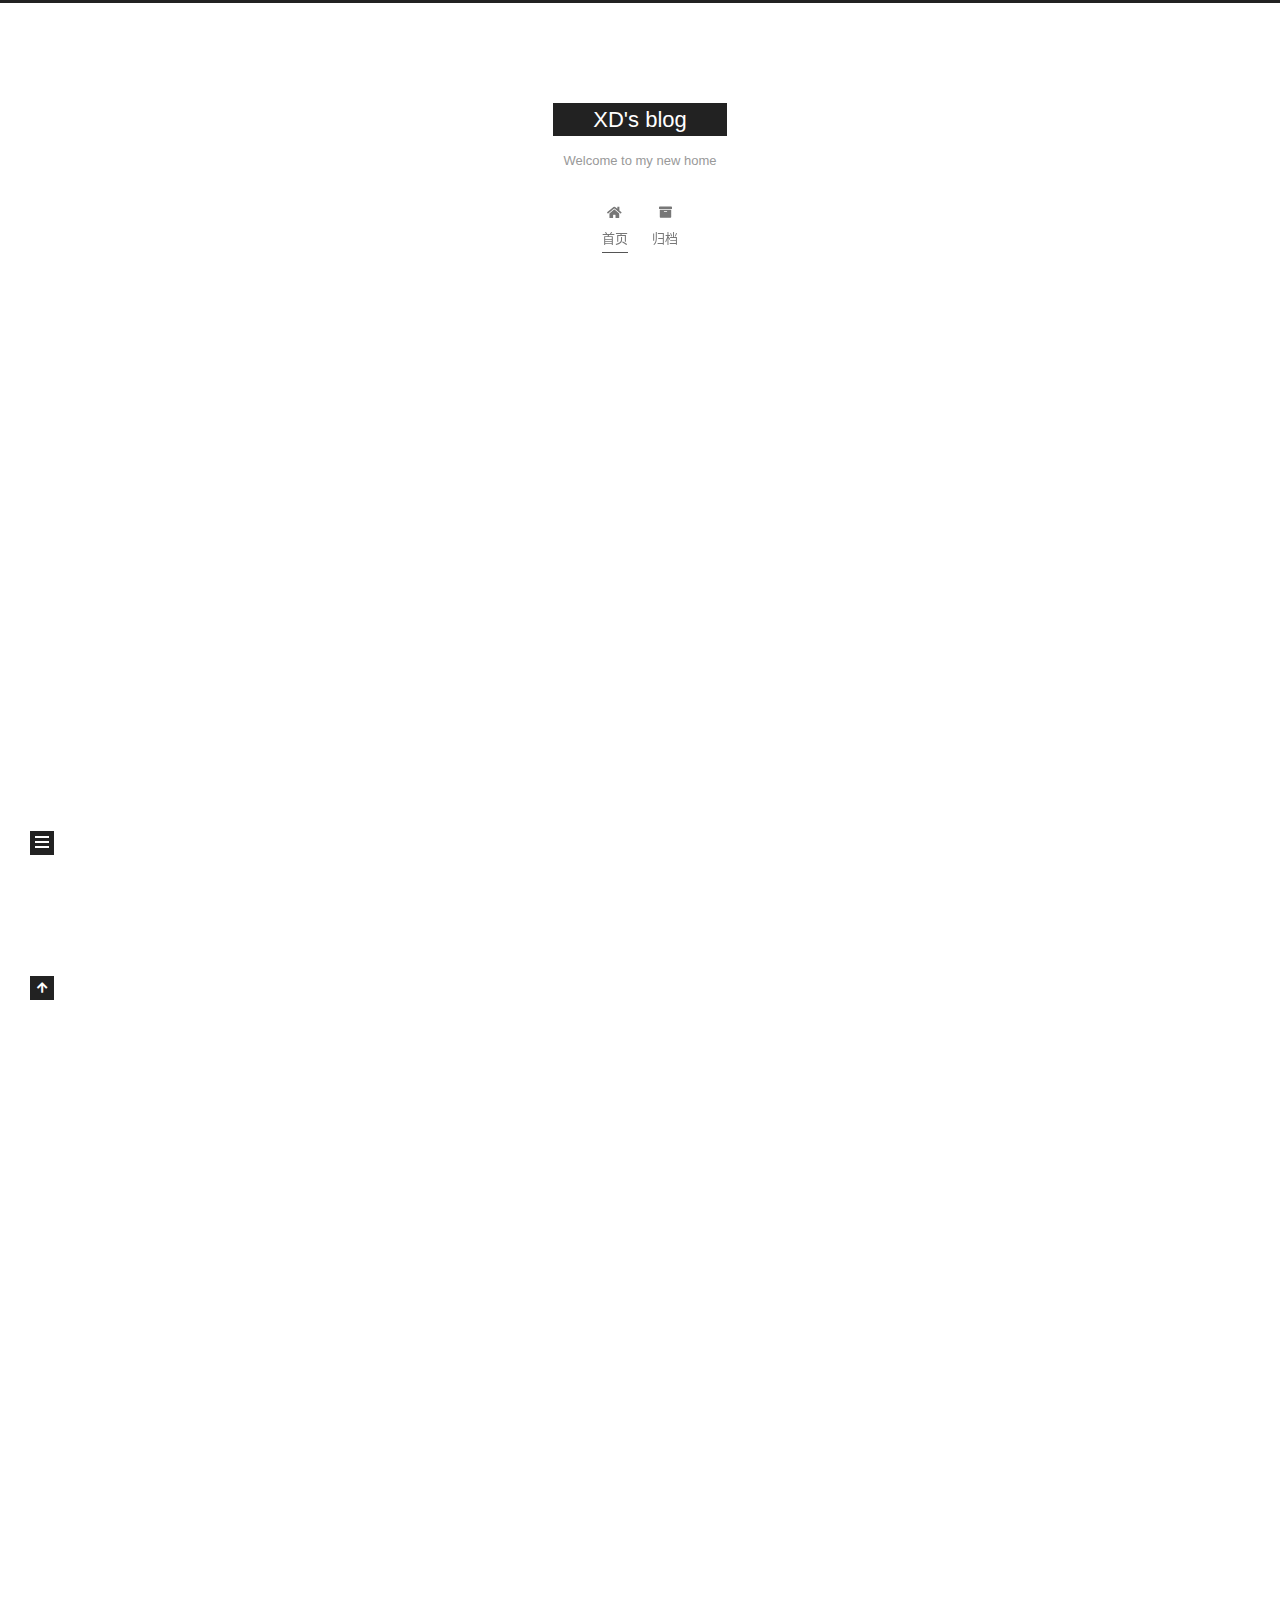
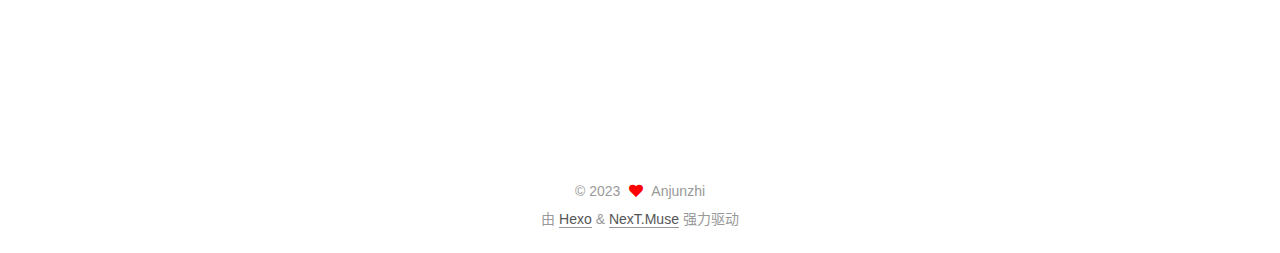
==== index.html @ 67632b95 "Site updated: 2023-02-08 03:17:16" ====
<!DOCTYPE html>
<html lang="zh-CN">
<head>
  <meta charset="UTF-8">
<meta name="viewport" content="width=device-width, initial-scale=1, maximum-scale=2">
<meta name="theme-color" content="#222">
<meta name="generator" content="Hexo 6.3.0">
  <link rel="apple-touch-icon" sizes="180x180" href="/images/apple-touch-icon-next.png">
  <link rel="icon" type="image/png" sizes="32x32" href="/images/favicon-32x32-next.png">
  <link rel="icon" type="image/png" sizes="16x16" href="/images/favicon-16x16-next.png">
  <link rel="mask-icon" href="/images/logo.svg" color="#222">

<link rel="stylesheet" href="/css/main.css">


<link rel="stylesheet" href="/lib/font-awesome/css/all.min.css">

<script id="hexo-configurations">
    var NexT = window.NexT || {};
    var CONFIG = {"hostname":"example.com","root":"/","scheme":"Muse","version":"7.8.0","exturl":false,"sidebar":{"position":"left","display":"post","padding":18,"offset":12,"onmobile":false},"copycode":{"enable":false,"show_result":false,"style":null},"back2top":{"enable":true,"sidebar":false,"scrollpercent":false},"bookmark":{"enable":false,"color":"#222","save":"auto"},"fancybox":false,"mediumzoom":false,"lazyload":false,"pangu":false,"comments":{"style":"tabs","active":null,"storage":true,"lazyload":false,"nav":null},"algolia":{"hits":{"per_page":10},"labels":{"input_placeholder":"Search for Posts","hits_empty":"We didn't find any results for the search: ${query}","hits_stats":"${hits} results found in ${time} ms"}},"localsearch":{"enable":false,"trigger":"auto","top_n_per_article":1,"unescape":false,"preload":false},"motion":{"enable":true,"async":false,"transition":{"post_block":"fadeIn","post_header":"slideDownIn","post_body":"slideDownIn","coll_header":"slideLeftIn","sidebar":"slideUpIn"}}};
  </script>

  <meta name="description" content="XD的博客">
<meta property="og:type" content="website">
<meta property="og:title" content="XD&#39;s blog">
<meta property="og:url" content="http://example.com/index.html">
<meta property="og:site_name" content="XD&#39;s blog">
<meta property="og:description" content="XD的博客">
<meta property="og:locale" content="zh_CN">
<meta property="article:author" content="Anjunzhi">
<meta property="article:tag" content="XD">
<meta name="twitter:card" content="summary">

<link rel="canonical" href="http://example.com/">


<script id="page-configurations">
  // https://hexo.io/docs/variables.html
  CONFIG.page = {
    sidebar: "",
    isHome : true,
    isPost : false,
    lang   : 'zh-CN'
  };
</script>

  <title>XD's blog</title>
  






  <noscript>
  <style>
  .use-motion .brand,
  .use-motion .menu-item,
  .sidebar-inner,
  .use-motion .post-block,
  .use-motion .pagination,
  .use-motion .comments,
  .use-motion .post-header,
  .use-motion .post-body,
  .use-motion .collection-header { opacity: initial; }

  .use-motion .site-title,
  .use-motion .site-subtitle {
    opacity: initial;
    top: initial;
  }

  .use-motion .logo-line-before i { left: initial; }
  .use-motion .logo-line-after i { right: initial; }
  </style>
</noscript>

</head>

<body itemscope itemtype="http://schema.org/WebPage">
  <div class="container use-motion">
    <div class="headband"></div>

    <header class="header" itemscope itemtype="http://schema.org/WPHeader">
      <div class="header-inner"><div class="site-brand-container">
  <div class="site-nav-toggle">
    <div class="toggle" aria-label="切换导航栏">
      <span class="toggle-line toggle-line-first"></span>
      <span class="toggle-line toggle-line-middle"></span>
      <span class="toggle-line toggle-line-last"></span>
    </div>
  </div>

  <div class="site-meta">

    <a href="/" class="brand" rel="start">
      <span class="logo-line-before"><i></i></span>
      <h1 class="site-title">XD's blog</h1>
      <span class="logo-line-after"><i></i></span>
    </a>
      <p class="site-subtitle" itemprop="description">Welcome to my new home</p>
  </div>

  <div class="site-nav-right">
    <div class="toggle popup-trigger">
    </div>
  </div>
</div>




<nav class="site-nav">
  <ul id="menu" class="main-menu menu">
        <li class="menu-item menu-item-home">

    <a href="/" rel="section"><i class="fa fa-home fa-fw"></i>首页</a>

  </li>
        <li class="menu-item menu-item-archives">

    <a href="/archives/" rel="section"><i class="fa fa-archive fa-fw"></i>归档</a>

  </li>
  </ul>
</nav>




</div>
    </header>

    
  <div class="back-to-top">
    <i class="fa fa-arrow-up"></i>
    <span>0%</span>
  </div>


    <main class="main">
      <div class="main-inner">
        <div class="content-wrap">
          

          <div class="content index posts-expand">
            
      
  
  
  <article itemscope itemtype="http://schema.org/Article" class="post-block" lang="zh-CN">
    <link itemprop="mainEntityOfPage" href="http://example.com/2023/02/08/a/">

    <span hidden itemprop="author" itemscope itemtype="http://schema.org/Person">
      <meta itemprop="image" content="/images/avatar.gif">
      <meta itemprop="name" content="Anjunzhi">
      <meta itemprop="description" content="XD的博客">
    </span>

    <span hidden itemprop="publisher" itemscope itemtype="http://schema.org/Organization">
      <meta itemprop="name" content="XD's blog">
    </span>
      <header class="post-header">
        <h2 class="post-title" itemprop="name headline">
          
            <a href="/2023/02/08/a/" class="post-title-link" itemprop="url">a</a>
        </h2>

        <div class="post-meta">
            <span class="post-meta-item">
              <span class="post-meta-item-icon">
                <i class="far fa-calendar"></i>
              </span>
              <span class="post-meta-item-text">发表于</span>
              

              <time title="创建时间：2023-02-08 03:04:34 / 修改时间：03:16:24" itemprop="dateCreated datePublished" datetime="2023-02-08T03:04:34+08:00">2023-02-08</time>
            </span>

          

        </div>
      </header>

    
    
    
    <div class="post-body" itemprop="articleBody">

      
          <p>飒飒的担当</p>

      
    </div>

    
    
    
      <footer class="post-footer">
        <div class="post-eof"></div>
      </footer>
  </article>
  
  
  

      
  
  
  <article itemscope itemtype="http://schema.org/Article" class="post-block" lang="zh-CN">
    <link itemprop="mainEntityOfPage" href="http://example.com/2023/02/08/hello-world/">

    <span hidden itemprop="author" itemscope itemtype="http://schema.org/Person">
      <meta itemprop="image" content="/images/avatar.gif">
      <meta itemprop="name" content="Anjunzhi">
      <meta itemprop="description" content="XD的博客">
    </span>

    <span hidden itemprop="publisher" itemscope itemtype="http://schema.org/Organization">
      <meta itemprop="name" content="XD's blog">
    </span>
      <header class="post-header">
        <h2 class="post-title" itemprop="name headline">
          
            <a href="/2023/02/08/hello-world/" class="post-title-link" itemprop="url">Hello World</a>
        </h2>

        <div class="post-meta">
            <span class="post-meta-item">
              <span class="post-meta-item-icon">
                <i class="far fa-calendar"></i>
              </span>
              <span class="post-meta-item-text">发表于</span>

              <time title="创建时间：2023-02-08 02:12:38" itemprop="dateCreated datePublished" datetime="2023-02-08T02:12:38+08:00">2023-02-08</time>
            </span>

          

        </div>
      </header>

    
    
    
    <div class="post-body" itemprop="articleBody">

      
          <p>Welcome to <a target="_blank" rel="noopener" href="https://hexo.io/">Hexo</a>! This is your very first post. Check <a target="_blank" rel="noopener" href="https://hexo.io/docs/">documentation</a> for more info. If you get any problems when using Hexo, you can find the answer in <a target="_blank" rel="noopener" href="https://hexo.io/docs/troubleshooting.html">troubleshooting</a> or you can ask me on <a target="_blank" rel="noopener" href="https://github.com/hexojs/hexo/issues">GitHub</a>.</p>
<h2 id="Quick-Start"><a href="#Quick-Start" class="headerlink" title="Quick Start"></a>Quick Start</h2><h3 id="Create-a-new-post"><a href="#Create-a-new-post" class="headerlink" title="Create a new post"></a>Create a new post</h3><figure class="highlight bash"><table><tr><td class="gutter"><pre><span class="line">1</span><br></pre></td><td class="code"><pre><span class="line">$ hexo new <span class="string">&quot;My New Post&quot;</span></span><br></pre></td></tr></table></figure>

<p>More info: <a target="_blank" rel="noopener" href="https://hexo.io/docs/writing.html">Writing</a></p>
<h3 id="Run-server"><a href="#Run-server" class="headerlink" title="Run server"></a>Run server</h3><figure class="highlight bash"><table><tr><td class="gutter"><pre><span class="line">1</span><br></pre></td><td class="code"><pre><span class="line">$ hexo server</span><br></pre></td></tr></table></figure>

<p>More info: <a target="_blank" rel="noopener" href="https://hexo.io/docs/server.html">Server</a></p>
<h3 id="Generate-static-files"><a href="#Generate-static-files" class="headerlink" title="Generate static files"></a>Generate static files</h3><figure class="highlight bash"><table><tr><td class="gutter"><pre><span class="line">1</span><br></pre></td><td class="code"><pre><span class="line">$ hexo generate</span><br></pre></td></tr></table></figure>

<p>More info: <a target="_blank" rel="noopener" href="https://hexo.io/docs/generating.html">Generating</a></p>
<h3 id="Deploy-to-remote-sites"><a href="#Deploy-to-remote-sites" class="headerlink" title="Deploy to remote sites"></a>Deploy to remote sites</h3><figure class="highlight bash"><table><tr><td class="gutter"><pre><span class="line">1</span><br></pre></td><td class="code"><pre><span class="line">$ hexo deploy</span><br></pre></td></tr></table></figure>

<p>More info: <a target="_blank" rel="noopener" href="https://hexo.io/docs/one-command-deployment.html">Deployment</a></p>

      
    </div>

    
    
    
      <footer class="post-footer">
        <div class="post-eof"></div>
      </footer>
  </article>
  
  
  


  



          </div>
          

<script>
  window.addEventListener('tabs:register', () => {
    let { activeClass } = CONFIG.comments;
    if (CONFIG.comments.storage) {
      activeClass = localStorage.getItem('comments_active') || activeClass;
    }
    if (activeClass) {
      let activeTab = document.querySelector(`a[href="#comment-${activeClass}"]`);
      if (activeTab) {
        activeTab.click();
      }
    }
  });
  if (CONFIG.comments.storage) {
    window.addEventListener('tabs:click', event => {
      if (!event.target.matches('.tabs-comment .tab-content .tab-pane')) return;
      let commentClass = event.target.classList[1];
      localStorage.setItem('comments_active', commentClass);
    });
  }
</script>

        </div>
          
  
  <div class="toggle sidebar-toggle">
    <span class="toggle-line toggle-line-first"></span>
    <span class="toggle-line toggle-line-middle"></span>
    <span class="toggle-line toggle-line-last"></span>
  </div>

  <aside class="sidebar">
    <div class="sidebar-inner">

      <ul class="sidebar-nav motion-element">
        <li class="sidebar-nav-toc">
          文章目录
        </li>
        <li class="sidebar-nav-overview">
          站点概览
        </li>
      </ul>

      <!--noindex-->
      <div class="post-toc-wrap sidebar-panel">
      </div>
      <!--/noindex-->

      <div class="site-overview-wrap sidebar-panel">
        <div class="site-author motion-element" itemprop="author" itemscope itemtype="http://schema.org/Person">
  <p class="site-author-name" itemprop="name">Anjunzhi</p>
  <div class="site-description" itemprop="description">XD的博客</div>
</div>
<div class="site-state-wrap motion-element">
  <nav class="site-state">
      <div class="site-state-item site-state-posts">
          <a href="/archives/">
        
          <span class="site-state-item-count">2</span>
          <span class="site-state-item-name">日志</span>
        </a>
      </div>
  </nav>
</div>



      </div>

    </div>
  </aside>
  <div id="sidebar-dimmer"></div>


      </div>
    </main>

    <footer class="footer">
      <div class="footer-inner">
        

        

<div class="copyright">
  
  &copy; 
  <span itemprop="copyrightYear">2023</span>
  <span class="with-love">
    <i class="fa fa-heart"></i>
  </span>
  <span class="author" itemprop="copyrightHolder">Anjunzhi</span>
</div>
  <div class="powered-by">由 <a href="https://hexo.io/" class="theme-link" rel="noopener" target="_blank">Hexo</a> & <a href="https://muse.theme-next.org/" class="theme-link" rel="noopener" target="_blank">NexT.Muse</a> 强力驱动
  </div>

        








      </div>
    </footer>
  </div>

  
  <script src="/lib/anime.min.js"></script>
  <script src="/lib/velocity/velocity.min.js"></script>
  <script src="/lib/velocity/velocity.ui.min.js"></script>

<script src="/js/utils.js"></script>

<script src="/js/motion.js"></script>


<script src="/js/schemes/muse.js"></script>


<script src="/js/next-boot.js"></script>




  















  

  

</body>
</html>
---- css/main.css ----
:root {
  --body-bg-color: #fff;
  --content-bg-color: #fff;
  --card-bg-color: #f5f5f5;
  --text-color: #555;
  --blockquote-color: #666;
  --link-color: #555;
  --link-hover-color: #222;
  --brand-color: #fff;
  --brand-hover-color: #fff;
  --table-row-odd-bg-color: #f9f9f9;
  --table-row-hover-bg-color: #f5f5f5;
  --menu-item-bg-color: #f5f5f5;
  --btn-default-bg: #222;
  --btn-default-color: #fff;
  --btn-default-border-color: #222;
  --btn-default-hover-bg: #fff;
  --btn-default-hover-color: #222;
  --btn-default-hover-border-color: #222;
}
html {
  line-height: 1.15; /* 1 */
  -webkit-text-size-adjust: 100%; /* 2 */
}
body {
  margin: 0;
}
main {
  display: block;
}
h1 {
  font-size: 2em;
  margin: 0.67em 0;
}
hr {
  box-sizing: content-box; /* 1 */
  height: 0; /* 1 */
  overflow: visible; /* 2 */
}
pre {
  font-family: monospace, monospace; /* 1 */
  font-size: 1em; /* 2 */
}
a {
  background: transparent;
}
abbr[title] {
  border-bottom: none; /* 1 */
  text-decoration: underline; /* 2 */
  text-decoration: underline dotted; /* 2 */
}
b,
strong {
  font-weight: bolder;
}
code,
kbd,
samp {
  font-family: monospace, monospace; /* 1 */
  font-size: 1em; /* 2 */
}
small {
  font-size: 80%;
}
sub,
sup {
  font-size: 75%;
  line-height: 0;
  position: relative;
  vertical-align: baseline;
}
sub {
  bottom: -0.25em;
}
sup {
  top: -0.5em;
}
img {
  border-style: none;
}
button,
input,
optgroup,
select,
textarea {
  font-family: inherit; /* 1 */
  font-size: 100%; /* 1 */
  line-height: 1.15; /* 1 */
  margin: 0; /* 2 */
}
button,
input {
/* 1 */
  overflow: visible;
}
button,
select {
/* 1 */
  text-transform: none;
}
button,
[type='button'],
[type='reset'],
[type='submit'] {
  -webkit-appearance: button;
}
button::-moz-focus-inner,
[type='button']::-moz-focus-inner,
[type='reset']::-moz-focus-inner,
[type='submit']::-moz-focus-inner {
  border-style: none;
  padding: 0;
}
button:-moz-focusring,
[type='button']:-moz-focusring,
[type='reset']:-moz-focusring,
[type='submit']:-moz-focusring {
  outline: 1px dotted ButtonText;
}
fieldset {
  padding: 0.35em 0.75em 0.625em;
}
legend {
  box-sizing: border-box; /* 1 */
  color: inherit; /* 2 */
  display: table; /* 1 */
  max-width: 100%; /* 1 */
  padding: 0; /* 3 */
  white-space: normal; /* 1 */
}
progress {
  vertical-align: baseline;
}
textarea {
  overflow: auto;
}
[type='checkbox'],
[type='radio'] {
  box-sizing: border-box; /* 1 */
  padding: 0; /* 2 */
}
[type='number']::-webkit-inner-spin-button,
[type='number']::-webkit-outer-spin-button {
  height: auto;
}
[type='search'] {
  outline-offset: -2px; /* 2 */
  -webkit-appearance: textfield; /* 1 */
}
[type='search']::-webkit-search-decoration {
  -webkit-appearance: none;
}
::-webkit-file-upload-button {
  font: inherit; /* 2 */
  -webkit-appearance: button; /* 1 */
}
details {
  display: block;
}
summary {
  display: list-item;
}
template {
  display: none;
}
[hidden] {
  display: none;
}
::selection {
  background: #262a30;
  color: #eee;
}
html,
body {
  height: 100%;
}
body {
  background: var(--body-bg-color);
  color: var(--text-color);
  font-family: 'Lato', "PingFang SC", "Microsoft YaHei", sans-serif;
  font-size: 1em;
  line-height: 2;
}
@media (max-width: 991px) {
  body {
    padding-left: 0 !important;
    padding-right: 0 !important;
  }
}
h1,
h2,
h3,
h4,
h5,
h6 {
  font-family: 'Lato', "PingFang SC", "Microsoft YaHei", sans-serif;
  font-weight: bold;
  line-height: 1.5;
  margin: 20px 0 15px;
}
h1 {
  font-size: 1.5em;
}
h2 {
  font-size: 1.375em;
}
h3 {
  font-size: 1.25em;
}
h4 {
  font-size: 1.125em;
}
h5 {
  font-size: 1em;
}
h6 {
  font-size: 0.875em;
}
p {
  margin: 0 0 20px 0;
}
a,
span.exturl {
  border-bottom: 1px solid #999;
  color: var(--link-color);
  outline: 0;
  text-decoration: none;
  overflow-wrap: break-word;
  word-wrap: break-word;
  cursor: pointer;
}
a:hover,
span.exturl:hover {
  border-bottom-color: var(--link-hover-color);
  color: var(--link-hover-color);
}
iframe,
img,
video {
  display: block;
  margin-left: auto;
  margin-right: auto;
  max-width: 100%;
}
hr {
  background-image: repeating-linear-gradient(-45deg, #ddd, #ddd 4px, transparent 4px, transparent 8px);
  border: 0;
  height: 3px;
  margin: 40px 0;
}
blockquote {
  border-left: 4px solid #ddd;
  color: var(--blockquote-color);
  margin: 0;
  padding: 0 15px;
}
blockquote cite::before {
  content: '-';
  padding: 0 5px;
}
dt {
  font-weight: bold;
}
dd {
  margin: 0;
  padding: 0;
}
kbd {
  background-color: #f5f5f5;
  background-image: linear-gradient(#eee, #fff, #eee);
  border: 1px solid #ccc;
  border-radius: 0.2em;
  box-shadow: 0.1em 0.1em 0.2em rgba(0,0,0,0.1);
  color: #555;
  font-family: inherit;
  padding: 0.1em 0.3em;
  white-space: nowrap;
}
.table-container {
  overflow: auto;
}
table {
  border-collapse: collapse;
  border-spacing: 0;
  font-size: 0.875em;
  margin: 0 0 20px 0;
  width: 100%;
}
tbody tr:nth-of-type(odd) {
  background: var(--table-row-odd-bg-color);
}
tbody tr:hover {
  background: var(--table-row-hover-bg-color);
}
caption,
th,
td {
  font-weight: normal;
  padding: 8px;
  vertical-align: middle;
}
th,
td {
  border: 1px solid #ddd;
  border-bottom: 3px solid #ddd;
}
th {
  font-weight: 700;
  padding-bottom: 10px;
}
td {
  border-bottom-width: 1px;
}
.btn {
  background: var(--btn-default-bg);
  border: 2px solid var(--btn-default-border-color);
  border-radius: 0;
  color: var(--btn-default-color);
  display: inline-block;
  font-size: 0.875em;
  line-height: 2;
  padding: 0 20px;
  text-decoration: none;
  transition-property: background-color;
  transition-delay: 0s;
  transition-duration: 0.2s;
  transition-timing-function: ease-in-out;
}
.btn:hover {
  background: var(--btn-default-hover-bg);
  border-color: var(--btn-default-hover-border-color);
  color: var(--btn-default-hover-color);
}
.btn + .btn {
  margin: 0 0 8px 8px;
}
.btn .fa-fw {
  text-align: left;
  width: 1.285714285714286em;
}
.toggle {
  line-height: 0;
}
.toggle .toggle-line {
  background: #fff;
  display: inline-block;
  height: 2px;
  left: 0;
  position: relative;
  top: 0;
  transition: all 0.4s;
  vertical-align: top;
  width: 100%;
}
.toggle .toggle-line:not(:first-child) {
  margin-top: 3px;
}
.toggle.toggle-arrow .toggle-line-first {
  left: 50%;
  top: 2px;
  transform: rotate(45deg);
  width: 50%;
}
.toggle.toggle-arrow .toggle-line-middle {
  left: 2px;
  width: 90%;
}
.toggle.toggle-arrow .toggle-line-last {
  left: 50%;
  top: -2px;
  transform: rotate(-45deg);
  width: 50%;
}
.toggle.toggle-close .toggle-line-first {
  transform: rotate(-45deg);
  top: 5px;
}
.toggle.toggle-close .toggle-line-middle {
  opacity: 0;
}
.toggle.toggle-close .toggle-line-last {
  transform: rotate(45deg);
  top: -5px;
}
.highlight,
pre {
  background: #f7f7f7;
  color: #4d4d4c;
  line-height: 1.6;
  margin: 0 auto 20px;
}
pre,
code {
  font-family: consolas, Menlo, monospace, "PingFang SC", "Microsoft YaHei";
}
code {
  background: #eee;
  border-radius: 3px;
  color: #555;
  padding: 2px 4px;
  overflow-wrap: break-word;
  word-wrap: break-word;
}
.highlight *::selection {
  background: #d6d6d6;
}
.highlight pre {
  border: 0;
  margin: 0;
  padding: 10px 0;
}
.highlight table {
  border: 0;
  margin: 0;
  width: auto;
}
.highlight td {
  border: 0;
  padding: 0;
}
.highlight figcaption {
  background: #eff2f3;
  color: #4d4d4c;
  display: flex;
  font-size: 0.875em;
  justify-content: space-between;
  line-height: 1.2;
  padding: 0.5em;
}
.highlight figcaption a {
  color: #4d4d4c;
}
.highlight figcaption a:hover {
  border-bottom-color: #4d4d4c;
}
.highlight .gutter {
  -moz-user-select: none;
  -ms-user-select: none;
  -webkit-user-select: none;
  user-select: none;
}
.highlight .gutter pre {
  background: #eff2f3;
  color: #869194;
  padding-left: 10px;
  padding-right: 10px;
  text-align: right;
}
.highlight .code pre {
  background: #f7f7f7;
  padding-left: 10px;
  width: 100%;
}
.gist table {
  width: auto;
}
.gist table td {
  border: 0;
}
pre {
  overflow: auto;
  padding: 10px;
}
pre code {
  background: none;
  color: #4d4d4c;
  font-size: 0.875em;
  padding: 0;
  text-shadow: none;
}
pre .deletion {
  background: #fdd;
}
pre .addition {
  background: #dfd;
}
pre .meta {
  color: #eab700;
  -moz-user-select: none;
  -ms-user-select: none;
  -webkit-user-select: none;
  user-select: none;
}
pre .comment {
  color: #8e908c;
}
pre .variable,
pre .attribute,
pre .tag,
pre .name,
pre .regexp,
pre .ruby .constant,
pre .xml .tag .title,
pre .xml .pi,
pre .xml .doctype,
pre .html .doctype,
pre .css .id,
pre .css .class,
pre .css .pseudo {
  color: #c82829;
}
pre .number,
pre .preprocessor,
pre .built_in,
pre .builtin-name,
pre .literal,
pre .params,
pre .constant,
pre .command {
  color: #f5871f;
}
pre .ruby .class .title,
pre .css .rules .attribute,
pre .string,
pre .symbol,
pre .value,
pre .inheritance,
pre .header,
pre .ruby .symbol,
pre .xml .cdata,
pre .special,
pre .formula {
  color: #718c00;
}
pre .title,
pre .css .hexcolor {
  color: #3e999f;
}
pre .function,
pre .python .decorator,
pre .python .title,
pre .ruby .function .title,
pre .ruby .title .keyword,
pre .perl .sub,
pre .javascript .title,
pre .coffeescript .title {
  color: #4271ae;
}
pre .keyword,
pre .javascript .function {
  color: #8959a8;
}
.blockquote-center {
  border-left: none;
  margin: 40px 0;
  padding: 0;
  position: relative;
  text-align: center;
}
.blockquote-center .fa {
  display: block;
  opacity: 0.6;
  position: absolute;
  width: 100%;
}
.blockquote-center .fa-quote-left {
  border-top: 1px solid #ccc;
  text-align: left;
  top: -20px;
}
.blockquote-center .fa-quote-right {
  border-bottom: 1px solid #ccc;
  text-align: right;
  bottom: -20px;
}
.blockquote-center p,
.blockquote-center div {
  text-align: center;
}
.post-body .group-picture img {
  margin: 0 auto;
  padding: 0 3px;
}
.group-picture-row {
  margin-bottom: 6px;
  overflow: hidden;
}
.group-picture-column {
  float: left;
  margin-bottom: 10px;
}
.post-body .label {
  color: #555;
  display: inline;
  padding: 0 2px;
}
.post-body .label.default {
  background: #f0f0f0;
}
.post-body .label.primary {
  background: #efe6f7;
}
.post-body .label.info {
  background: #e5f2f8;
}
.post-body .label.success {
  background: #e7f4e9;
}
.post-body .label.warning {
  background: #fcf6e1;
}
.post-body .label.danger {
  background: #fae8eb;
}
.post-body .tabs {
  margin-bottom: 20px;
}
.post-body .tabs,
.tabs-comment {
  display: block;
  padding-top: 10px;
  position: relative;
}
.post-body .tabs ul.nav-tabs,
.tabs-comment ul.nav-tabs {
  display: flex;
  flex-wrap: wrap;
  margin: 0;
  margin-bottom: -1px;
  padding: 0;
}
@media (max-width: 413px) {
  .post-body .tabs ul.nav-tabs,
  .tabs-comment ul.nav-tabs {
    display: block;
    margin-bottom: 5px;
  }
}
.post-body .tabs ul.nav-tabs li.tab,
.tabs-comment ul.nav-tabs li.tab {
  border-bottom: 1px solid #ddd;
  border-left: 1px solid transparent;
  border-right: 1px solid transparent;
  border-top: 3px solid transparent;
  flex-grow: 1;
  list-style-type: none;
  border-radius: 0 0 0 0;
}
@media (max-width: 413px) {
  .post-body .tabs ul.nav-tabs li.tab,
  .tabs-comment ul.nav-tabs li.tab {
    border-bottom: 1px solid transparent;
    border-left: 3px solid transparent;
    border-right: 1px solid transparent;
    border-top: 1px solid transparent;
  }
}
@media (max-width: 413px) {
  .post-body .tabs ul.nav-tabs li.tab,
  .tabs-comment ul.nav-tabs li.tab {
    border-radius: 0;
  }
}
.post-body .tabs ul.nav-tabs li.tab a,
.tabs-comment ul.nav-tabs li.tab a {
  border-bottom: initial;
  display: block;
  line-height: 1.8;
  outline: 0;
  padding: 0.25em 0.75em;
  text-align: center;
  transition-delay: 0s;
  transition-duration: 0.2s;
  transition-timing-function: ease-out;
}
.post-body .tabs ul.nav-tabs li.tab a i,
.tabs-comment ul.nav-tabs li.tab a i {
  width: 1.285714285714286em;
}
.post-body .tabs ul.nav-tabs li.tab.active,
.tabs-comment ul.nav-tabs li.tab.active {
  border-bottom: 1px solid transparent;
  border-left: 1px solid #ddd;
  border-right: 1px solid #ddd;
  border-top: 3px solid #fc6423;
}
@media (max-width: 413px) {
  .post-body .tabs ul.nav-tabs li.tab.active,
  .tabs-comment ul.nav-tabs li.tab.active {
    border-bottom: 1px solid #ddd;
    border-left: 3px solid #fc6423;
    border-right: 1px solid #ddd;
    border-top: 1px solid #ddd;
  }
}
.post-body .tabs ul.nav-tabs li.tab.active a,
.tabs-comment ul.nav-tabs li.tab.active a {
  color: var(--link-color);
  cursor: default;
}
.post-body .tabs .tab-content .tab-pane,
.tabs-comment .tab-content .tab-pane {
  border: 1px solid #ddd;
  border-top: 0;
  padding: 20px 20px 0 20px;
  border-radius: 0;
}
.post-body .tabs .tab-content .tab-pane:not(.active),
.tabs-comment .tab-content .tab-pane:not(.active) {
  display: none;
}
.post-body .tabs .tab-content .tab-pane.active,
.tabs-comment .tab-content .tab-pane.active {
  display: block;
}
.post-body .tabs .tab-content .tab-pane.active:nth-of-type(1),
.tabs-comment .tab-content .tab-pane.active:nth-of-type(1) {
  border-radius: 0 0 0 0;
}
@media (max-width: 413px) {
  .post-body .tabs .tab-content .tab-pane.active:nth-of-type(1),
  .tabs-comment .tab-content .tab-pane.active:nth-of-type(1) {
    border-radius: 0;
  }
}
.post-body .note {
  border-radius: 3px;
  margin-bottom: 20px;
  padding: 1em;
  position: relative;
  border: 1px solid #eee;
  border-left-width: 5px;
}
.post-body .note h2,
.post-body .note h3,
.post-body .note h4,
.post-body .note h5,
.post-body .note h6 {
  margin-top: 0;
  border-bottom: initial;
  margin-bottom: 0;
  padding-top: 0;
}
.post-body .note p:first-child,
.post-body .note ul:first-child,
.post-body .note ol:first-child,
.post-body .note table:first-child,
.post-body .note pre:first-child,
.post-body .note blockquote:first-child,
.post-body .note img:first-child {
  margin-top: 0;
}
.post-body .note p:last-child,
.post-body .note ul:last-child,
.post-body .note ol:last-child,
.post-body .note table:last-child,
.post-body .note pre:last-child,
.post-body .note blockquote:last-child,
.post-body .note img:last-child {
  margin-bottom: 0;
}
.post-body .note.default {
  border-left-color: #777;
}
.post-body .note.default h2,
.post-body .note.default h3,
.post-body .note.default h4,
.post-body .note.default h5,
.post-body .note.default h6 {
  color: #777;
}
.post-body .note.primary {
  border-left-color: #6f42c1;
}
.post-body .note.primary h2,
.post-body .note.primary h3,
.post-body .note.primary h4,
.post-body .note.primary h5,
.post-body .note.primary h6 {
  color: #6f42c1;
}
.post-body .note.info {
  border-left-color: #428bca;
}
.post-body .note.info h2,
.post-body .note.info h3,
.post-body .note.info h4,
.post-body .note.info h5,
.post-body .note.info h6 {
  color: #428bca;
}
.post-body .note.success {
  border-left-color: #5cb85c;
}
.post-body .note.success h2,
.post-body .note.success h3,
.post-body .note.success h4,
.post-body .note.success h5,
.post-body .note.success h6 {
  color: #5cb85c;
}
.post-body .note.warning {
  border-left-color: #f0ad4e;
}
.post-body .note.warning h2,
.post-body .note.warning h3,
.post-body .note.warning h4,
.post-body .note.warning h5,
.post-body .note.warning h6 {
  color: #f0ad4e;
}
.post-body .note.danger {
  border-left-color: #d9534f;
}
.post-body .note.danger h2,
.post-body .note.danger h3,
.post-body .note.danger h4,
.post-body .note.danger h5,
.post-body .note.danger h6 {
  color: #d9534f;
}
.pagination .prev,
.pagination .next,
.pagination .page-number,
.pagination .space {
  display: inline-block;
  margin: 0 10px;
  padding: 0 11px;
  position: relative;
  top: -1px;
}
@media (max-width: 767px) {
  .pagination .prev,
  .pagination .next,
  .pagination .page-number,
  .pagination .space {
    margin: 0 5px;
  }
}
.pagination {
  border-top: 1px solid #eee;
  margin: 120px 0 0;
  text-align: center;
}
.pagination .prev,
.pagination .next,
.pagination .page-number {
  border-bottom: 0;
  border-top: 1px solid #eee;
  transition-property: border-color;
  transition-delay: 0s;
  transition-duration: 0.2s;
  transition-timing-function: ease-in-out;
}
.pagination .prev:hover,
.pagination .next:hover,
.pagination .page-number:hover {
  border-top-color: #222;
}
.pagination .space {
  margin: 0;
  padding: 0;
}
.pagination .prev {
  margin-left: 0;
}
.pagination .next {
  margin-right: 0;
}
.pagination .page-number.current {
  background: #ccc;
  border-top-color: #ccc;
  color: #fff;
}
@media (max-width: 767px) {
  .pagination {
    border-top: none;
  }
  .pagination .prev,
  .pagination .next,
  .pagination .page-number {
    border-bottom: 1px solid #eee;
    border-top: 0;
    margin-bottom: 10px;
    padding: 0 10px;
  }
  .pagination .prev:hover,
  .pagination .next:hover,
  .pagination .page-number:hover {
    border-bottom-color: #222;
  }
}
.comments {
  margin-top: 60px;
  overflow: hidden;
}
.comment-button-group {
  display: flex;
  flex-wrap: wrap-reverse;
  justify-content: center;
  margin: 1em 0;
}
.comment-button-group .comment-button {
  margin: 0.1em 0.2em;
}
.comment-button-group .comment-button.active {
  background: var(--btn-default-hover-bg);
  border-color: var(--btn-default-hover-border-color);
  color: var(--btn-default-hover-color);
}
.comment-position {
  display: none;
}
.comment-position.active {
  display: block;
}
.tabs-comment {
  background: var(--content-bg-color);
  margin-top: 4em;
  padding-top: 0;
}
.tabs-comment .comments {
  border: 0;
  box-shadow: none;
  margin-top: 0;
  padding-top: 0;
}
.container {
  min-height: 100%;
  position: relative;
}
.main-inner {
  margin: 0 auto;
  width: 700px;
}
@media (min-width: 1200px) {
  .main-inner {
    width: 800px;
  }
}
@media (min-width: 1600px) {
  .main-inner {
    width: 900px;
  }
}
@media (max-width: 767px) {
  .content-wrap {
    padding: 0 20px;
  }
}
.header {
  background: transparent;
}
.header-inner {
  margin: 0 auto;
  width: 700px;
}
@media (min-width: 1200px) {
  .header-inner {
    width: 800px;
  }
}
@media (min-width: 1600px) {
  .header-inner {
    width: 900px;
  }
}
.site-brand-container {
  display: flex;
  flex-shrink: 0;
  padding: 0 10px;
}
.headband {
  background: #222;
  height: 3px;
}
.site-meta {
  flex-grow: 1;
  text-align: center;
}
@media (max-width: 767px) {
  .site-meta {
    text-align: center;
  }
}
.brand {
  border-bottom: none;
  color: var(--brand-color);
  display: inline-block;
  line-height: 1.375em;
  padding: 0 40px;
  position: relative;
}
.brand:hover {
  color: var(--brand-hover-color);
}
.site-title {
  font-family: 'Lato', "PingFang SC", "Microsoft YaHei", sans-serif;
  font-size: 1.375em;
  font-weight: normal;
  margin: 0;
}
.site-subtitle {
  color: #999;
  font-size: 0.8125em;
  margin: 10px 0;
}
.use-motion .brand {
  opacity: 0;
}
.use-motion .site-title,
.use-motion .site-subtitle,
.use-motion .custom-logo-image {
  opacity: 0;
  position: relative;
  top: -10px;
}
.site-nav-toggle,
.site-nav-right {
  display: none;
}
@media (max-width: 767px) {
  .site-nav-toggle,
  .site-nav-right {
    display: flex;
    flex-direction: column;
    justify-content: center;
  }
}
.site-nav-toggle .toggle,
.site-nav-right .toggle {
  color: var(--text-color);
  padding: 10px;
  width: 22px;
}
.site-nav-toggle .toggle .toggle-line,
.site-nav-right .toggle .toggle-line {
  background: var(--text-color);
  border-radius: 1px;
}
.site-nav {
  display: block;
}
@media (max-width: 767px) {
  .site-nav {
    clear: both;
    display: none;
  }
}
.site-nav.site-nav-on {
  display: block;
}
.menu {
  margin-top: 20px;
  padding-left: 0;
  text-align: center;
}
.menu-item {
  display: inline-block;
  list-style: none;
  margin: 0 10px;
}
@media (max-width: 767px) {
  .menu-item {
    display: block;
    margin-top: 10px;
  }
  .menu-item.menu-item-search {
    display: none;
  }
}
.menu-item a,
.menu-item span.exturl {
  border-bottom: 0;
  display: block;
  font-size: 0.8125em;
  transition-property: border-color;
  transition-delay: 0s;
  transition-duration: 0.2s;
  transition-timing-function: ease-in-out;
}
@media (hover: none) {
  .menu-item a:hover,
  .menu-item span.exturl:hover {
    border-bottom-color: transparent !important;
  }
}
.menu-item .fa,
.menu-item .fab,
.menu-item .far,
.menu-item .fas {
  margin-right: 8px;
}
.menu-item .badge {
  display: inline-block;
  font-weight: bold;
  line-height: 1;
  margin-left: 0.35em;
  margin-top: 0.35em;
  text-align: center;
  white-space: nowrap;
}
@media (max-width: 767px) {
  .menu-item .badge {
    float: right;
    margin-left: 0;
  }
}
.menu-item-active a,
.menu .menu-item a:hover,
.menu .menu-item span.exturl:hover {
  background: var(--menu-item-bg-color);
}
.use-motion .menu-item {
  opacity: 0;
}
.sidebar {
  background: #222;
  bottom: 0;
  box-shadow: inset 0 2px 6px #000;
  position: fixed;
  top: 0;
}
@media (max-width: 991px) {
  .sidebar {
    display: none;
  }
}
.sidebar-inner {
  color: #999;
  padding: 18px 10px;
  text-align: center;
}
.cc-license {
  margin-top: 10px;
  text-align: center;
}
.cc-license .cc-opacity {
  border-bottom: none;
  opacity: 0.7;
}
.cc-license .cc-opacity:hover {
  opacity: 0.9;
}
.cc-license img {
  display: inline-block;
}
.site-author-image {
  border: 2px solid #333;
  display: block;
  margin: 0 auto;
  max-width: 96px;
  padding: 2px;
}
.site-author-name {
  color: #f5f5f5;
  font-weight: normal;
  margin: 5px 0 0;
  text-align: center;
}
.site-description {
  color: #999;
  font-size: 1em;
  margin-top: 5px;
  text-align: center;
}
.links-of-author {
  margin-top: 15px;
}
.links-of-author a,
.links-of-author span.exturl {
  border-bottom-color: #555;
  display: inline-block;
  font-size: 0.8125em;
  margin-bottom: 10px;
  margin-right: 10px;
  vertical-align: middle;
}
.links-of-author a::before,
.links-of-author span.exturl::before {
  background: #ffa6e0;
  border-radius: 50%;
  content: ' ';
  display: inline-block;
  height: 4px;
  margin-right: 3px;
  vertical-align: middle;
  width: 4px;
}
.sidebar-button {
  margin-top: 15px;
}
.sidebar-button a {
  border: 1px solid #fc6423;
  border-radius: 4px;
  color: #fc6423;
  display: inline-block;
  padding: 0 15px;
}
.sidebar-button a .fa,
.sidebar-button a .fab,
.sidebar-button a .far,
.sidebar-button a .fas {
  margin-right: 5px;
}
.sidebar-button a:hover {
  background: #fc6423;
  border: 1px solid #fc6423;
  color: #fff;
}
.sidebar-button a:hover .fa,
.sidebar-button a:hover .fab,
.sidebar-button a:hover .far,
.sidebar-button a:hover .fas {
  color: #fff;
}
.links-of-blogroll {
  font-size: 0.8125em;
  margin-top: 10px;
}
.links-of-blogroll-title {
  font-size: 0.875em;
  font-weight: 600;
  margin-top: 0;
}
.links-of-blogroll-list {
  list-style: none;
  margin: 0;
  padding: 0;
}
#sidebar-dimmer {
  display: none;
}
@media (max-width: 767px) {
  #sidebar-dimmer {
    background: #000;
    display: block;
    height: 100%;
    left: 100%;
    opacity: 0;
    position: fixed;
    top: 0;
    width: 100%;
    z-index: 1100;
  }
  .sidebar-active + #sidebar-dimmer {
    opacity: 0.7;
    transform: translateX(-100%);
    transition: opacity 0.5s;
  }
}
.sidebar-nav {
  margin: 0;
  padding-bottom: 20px;
  padding-left: 0;
}
.sidebar-nav li {
  border-bottom: 1px solid transparent;
  color: #666;
  cursor: pointer;
  display: inline-block;
  font-size: 0.875em;
}
.sidebar-nav li.sidebar-nav-overview {
  margin-left: 10px;
}
.sidebar-nav li:hover {
  color: #f5f5f5;
}
.sidebar-nav .sidebar-nav-active {
  border-bottom-color: #87daff;
  color: #87daff;
}
.sidebar-nav .sidebar-nav-active:hover {
  color: #87daff;
}
.sidebar-panel {
  display: none;
  overflow-x: hidden;
  overflow-y: auto;
}
.sidebar-panel-active {
  display: block;
}
.sidebar-toggle {
  background: #222;
  bottom: 45px;
  cursor: pointer;
  height: 14px;
  left: 30px;
  padding: 5px;
  position: fixed;
  width: 14px;
  z-index: 1300;
}
@media (max-width: 991px) {
  .sidebar-toggle {
    left: 20px;
    opacity: 0.8;
    display: none;
  }
}
.sidebar-toggle:hover .toggle-line {
  background: #87daff;
}
.post-toc {
  font-size: 0.875em;
}
.post-toc ol {
  list-style: none;
  margin: 0;
  padding: 0 2px 5px 10px;
  text-align: left;
}
.post-toc ol > ol {
  padding-left: 0;
}
.post-toc ol a {
  transition-property: all;
  transition-delay: 0s;
  transition-duration: 0.2s;
  transition-timing-function: ease-in-out;
}
.post-toc .nav-item {
  line-height: 1.8;
  overflow: hidden;
  text-overflow: ellipsis;
  white-space: nowrap;
}
.post-toc .nav .nav-child {
  display: none;
}
.post-toc .nav .active > .nav-child {
  display: block;
}
.post-toc .nav .active-current > .nav-child {
  display: block;
}
.post-toc .nav .active-current > .nav-child > .nav-item {
  display: block;
}
.post-toc .nav .active > a {
  border-bottom-color: #87daff;
  color: #87daff;
}
.post-toc .nav .active-current > a {
  color: #87daff;
}
.post-toc .nav .active-current > a:hover {
  color: #87daff;
}
.site-state {
  display: flex;
  justify-content: center;
  line-height: 1.4;
  margin-top: 10px;
  overflow: hidden;
  text-align: center;
  white-space: nowrap;
}
.site-state-item {
  padding: 0 15px;
}
.site-state-item:not(:first-child) {
  border-left: 1px solid #333;
}
.site-state-item a {
  border-bottom: none;
}
.site-state-item-count {
  display: block;
  font-size: 1.25em;
  font-weight: 600;
  text-align: center;
}
.site-state-item-name {
  color: inherit;
  font-size: 0.875em;
}
.footer {
  color: #999;
  font-size: 0.875em;
  padding: 20px 0;
}
.footer.footer-fixed {
  bottom: 0;
  left: 0;
  position: absolute;
  right: 0;
}
.footer-inner {
  box-sizing: border-box;
  margin: 0 auto;
  text-align: center;
  width: 700px;
}
@media (min-width: 1200px) {
  .footer-inner {
    width: 800px;
  }
}
@media (min-width: 1600px) {
  .footer-inner {
    width: 900px;
  }
}
.languages {
  display: inline-block;
  font-size: 1.125em;
  position: relative;
}
.languages .lang-select-label span {
  margin: 0 0.5em;
}
.languages .lang-select {
  height: 100%;
  left: 0;
  opacity: 0;
  position: absolute;
  top: 0;
  width: 100%;
}
.with-love {
  color: #ff0000;
  display: inline-block;
  margin: 0 5px;
}
.powered-by,
.theme-info {
  display: inline-block;
}
@-moz-keyframes iconAnimate {
  0%, 100% {
    transform: scale(1);
  }
  10%, 30% {
    transform: scale(0.9);
  }
  20%, 40%, 60%, 80% {
    transform: scale(1.1);
  }
  50%, 70% {
    transform: scale(1.1);
  }
}
@-webkit-keyframes iconAnimate {
  0%, 100% {
    transform: scale(1);
  }
  10%, 30% {
    transform: scale(0.9);
  }
  20%, 40%, 60%, 80% {
    transform: scale(1.1);
  }
  50%, 70% {
    transform: scale(1.1);
  }
}
@-o-keyframes iconAnimate {
  0%, 100% {
    transform: scale(1);
  }
  10%, 30% {
    transform: scale(0.9);
  }
  20%, 40%, 60%, 80% {
    transform: scale(1.1);
  }
  50%, 70% {
    transform: scale(1.1);
  }
}
@keyframes iconAnimate {
  0%, 100% {
    transform: scale(1);
  }
  10%, 30% {
    transform: scale(0.9);
  }
  20%, 40%, 60%, 80% {
    transform: scale(1.1);
  }
  50%, 70% {
    transform: scale(1.1);
  }
}
.back-to-top {
  font-size: 12px;
  text-align: center;
  transition-delay: 0s;
  transition-duration: 0.2s;
  transition-timing-function: ease-in-out;
}
.back-to-top {
  background: #222;
  bottom: -100px;
  box-sizing: border-box;
  color: #fff;
  cursor: pointer;
  left: 30px;
  opacity: 1;
  padding: 0 6px;
  position: fixed;
  transition-property: bottom;
  z-index: 1300;
  width: 24px;
}
.back-to-top span {
  display: none;
}
.back-to-top:hover {
  color: #87daff;
}
.back-to-top.back-to-top-on {
  bottom: 19px;
}
@media (max-width: 991px) {
  .back-to-top {
    left: 20px;
    opacity: 0.8;
  }
}
.post-body {
  font-family: 'Lato', "PingFang SC", "Microsoft YaHei", sans-serif;
  overflow-wrap: break-word;
  word-wrap: break-word;
}
@media (min-width: 1200px) {
  .post-body {
    font-size: 1.125em;
  }
}
.post-body .exturl .fa {
  font-size: 0.875em;
  margin-left: 4px;
}
.post-body .image-caption,
.post-body .figure .caption {
  color: #999;
  font-size: 0.875em;
  font-weight: bold;
  line-height: 1;
  margin: -20px auto 15px;
  text-align: center;
}
.post-sticky-flag {
  display: inline-block;
  transform: rotate(30deg);
}
.post-button {
  margin-top: 40px;
  text-align: center;
}
.use-motion .post-block,
.use-motion .pagination,
.use-motion .comments {
  opacity: 0;
}
.use-motion .post-header {
  opacity: 0;
}
.use-motion .post-body {
  opacity: 0;
}
.use-motion .collection-header {
  opacity: 0;
}
.posts-collapse {
  margin-left: 35px;
  position: relative;
}
@media (max-width: 767px) {
  .posts-collapse {
    margin-left: 0px;
    margin-right: 0px;
  }
}
.posts-collapse .collection-title {
  font-size: 1.125em;
  position: relative;
}
.posts-collapse .collection-title::before {
  background: #999;
  border: 1px solid #fff;
  border-radius: 50%;
  content: ' ';
  height: 10px;
  left: 0;
  margin-left: -6px;
  margin-top: -4px;
  position: absolute;
  top: 50%;
  width: 10px;
}
.posts-collapse .collection-year {
  font-size: 1.5em;
  font-weight: bold;
  margin: 60px 0;
  position: relative;
}
.posts-collapse .collection-year::before {
  background: #bbb;
  border-radius: 50%;
  content: ' ';
  height: 8px;
  left: 0;
  margin-left: -4px;
  margin-top: -4px;
  position: absolute;
  top: 50%;
  width: 8px;
}
.posts-collapse .collection-header {
  display: block;
  margin: 0 0 0 20px;
}
.posts-collapse .collection-header small {
  color: #bbb;
  margin-left: 5px;
}
.posts-collapse .post-header {
  border-bottom: 1px dashed #ccc;
  margin: 30px 0;
  padding-left: 15px;
  position: relative;
  transition-property: border;
  transition-delay: 0s;
  transition-duration: 0.2s;
  transition-timing-function: ease-in-out;
}
.posts-collapse .post-header::before {
  background: #bbb;
  border: 1px solid #fff;
  border-radius: 50%;
  content: ' ';
  height: 6px;
  left: 0;
  margin-left: -4px;
  position: absolute;
  top: 0.75em;
  transition-property: background;
  width: 6px;
  transition-delay: 0s;
  transition-duration: 0.2s;
  transition-timing-function: ease-in-out;
}
.posts-collapse .post-header:hover {
  border-bottom-color: #666;
}
.posts-collapse .post-header:hover::before {
  background: #222;
}
.posts-collapse .post-meta {
  display: inline;
  font-size: 0.75em;
  margin-right: 10px;
}
.posts-collapse .post-title {
  display: inline;
}
.posts-collapse .post-title a,
.posts-collapse .post-title span.exturl {
  border-bottom: none;
  color: var(--link-color);
}
.posts-collapse .post-title .fa-external-link-alt {
  font-size: 0.875em;
  margin-left: 5px;
}
.posts-collapse::before {
  background: #f5f5f5;
  content: ' ';
  height: 100%;
  left: 0;
  margin-left: -2px;
  position: absolute;
  top: 1.25em;
  width: 4px;
}
.post-eof {
  background: #ccc;
  height: 1px;
  margin: 80px auto 60px;
  text-align: center;
  width: 8%;
}
.post-block:last-of-type .post-eof {
  display: none;
}
.content {
  padding-top: 40px;
}
@media (min-width: 992px) {
  .post-body {
    text-align: justify;
  }
}
@media (max-width: 991px) {
  .post-body {
    text-align: justify;
  }
}
.post-body h1,
.post-body h2,
.post-body h3,
.post-body h4,
.post-body h5,
.post-body h6 {
  padding-top: 10px;
}
.post-body h1 .header-anchor,
.post-body h2 .header-anchor,
.post-body h3 .header-anchor,
.post-body h4 .header-anchor,
.post-body h5 .header-anchor,
.post-body h6 .header-anchor {
  border-bottom-style: none;
  color: #ccc;
  float: right;
  margin-left: 10px;
  visibility: hidden;
}
.post-body h1 .header-anchor:hover,
.post-body h2 .header-anchor:hover,
.post-body h3 .header-anchor:hover,
.post-body h4 .header-anchor:hover,
.post-body h5 .header-anchor:hover,
.post-body h6 .header-anchor:hover {
  color: inherit;
}
.post-body h1:hover .header-anchor,
.post-body h2:hover .header-anchor,
.post-body h3:hover .header-anchor,
.post-body h4:hover .header-anchor,
.post-body h5:hover .header-anchor,
.post-body h6:hover .header-anchor {
  visibility: visible;
}
.post-body iframe,
.post-body img,
.post-body video {
  margin-bottom: 20px;
}
.post-body .video-container {
  height: 0;
  margin-bottom: 20px;
  overflow: hidden;
  padding-top: 75%;
  position: relative;
  width: 100%;
}
.post-body .video-container iframe,
.post-body .video-container object,
.post-body .video-container embed {
  height: 100%;
  left: 0;
  margin: 0;
  position: absolute;
  top: 0;
  width: 100%;
}
.post-gallery {
  align-items: center;
  display: grid;
  grid-gap: 10px;
  grid-template-columns: 1fr 1fr 1fr;
  margin-bottom: 20px;
}
@media (max-width: 767px) {
  .post-gallery {
    grid-template-columns: 1fr 1fr;
  }
}
.post-gallery a {
  border: 0;
}
.post-gallery img {
  margin: 0;
}
.posts-expand .post-header {
  font-size: 1.125em;
}
.posts-expand .post-title {
  font-size: 1.5em;
  font-weight: normal;
  margin: initial;
  text-align: center;
  overflow-wrap: break-word;
  word-wrap: break-word;
}
.posts-expand .post-title-link {
  border-bottom: none;
  color: var(--link-color);
  display: inline-block;
  position: relative;
  vertical-align: top;
}
.posts-expand .post-title-link::before {
  background: var(--link-color);
  bottom: 0;
  content: '';
  height: 2px;
  left: 0;
  position: absolute;
  transform: scaleX(0);
  visibility: hidden;
  width: 100%;
  transition-delay: 0s;
  transition-duration: 0.2s;
  transition-timing-function: ease-in-out;
}
.posts-expand .post-title-link:hover::before {
  transform: scaleX(1);
  visibility: visible;
}
.posts-expand .post-title-link .fa-external-link-alt {
  font-size: 0.875em;
  margin-left: 5px;
}
.posts-expand .post-meta {
  color: #999;
  font-family: 'Lato', "PingFang SC", "Microsoft YaHei", sans-serif;
  font-size: 0.75em;
  margin: 3px 0 60px 0;
  text-align: center;
}
.posts-expand .post-meta .post-description {
  font-size: 0.875em;
  margin-top: 2px;
}
.posts-expand .post-meta time {
  border-bottom: 1px dashed #999;
  cursor: pointer;
}
.post-meta .post-meta-item + .post-meta-item::before {
  content: '|';
  margin: 0 0.5em;
}
.post-meta-divider {
  margin: 0 0.5em;
}
.post-meta-item-icon {
  margin-right: 3px;
}
@media (max-width: 991px) {
  .post-meta-item-icon {
    display: inline-block;
  }
}
@media (max-width: 991px) {
  .post-meta-item-text {
    display: none;
  }
}
.post-nav {
  border-top: 1px solid #eee;
  display: flex;
  justify-content: space-between;
  margin-top: 15px;
  padding: 10px 5px 0;
}
.post-nav-item {
  flex: 1;
}
.post-nav-item a {
  border-bottom: none;
  display: block;
  font-size: 0.875em;
  line-height: 1.6;
  position: relative;
}
.post-nav-item a:active {
  top: 2px;
}
.post-nav-item .fa {
  font-size: 0.75em;
}
.post-nav-item:first-child {
  margin-right: 15px;
}
.post-nav-item:first-child .fa {
  margin-right: 5px;
}
.post-nav-item:last-child {
  margin-left: 15px;
  text-align: right;
}
.post-nav-item:last-child .fa {
  margin-left: 5px;
}
.rtl.post-body p,
.rtl.post-body a,
.rtl.post-body h1,
.rtl.post-body h2,
.rtl.post-body h3,
.rtl.post-body h4,
.rtl.post-body h5,
.rtl.post-body h6,
.rtl.post-body li,
.rtl.post-body ul,
.rtl.post-body ol {
  direction: rtl;
  font-family: UKIJ Ekran;
}
.rtl.post-title {
  font-family: UKIJ Ekran;
}
.post-tags {
  margin-top: 40px;
  text-align: center;
}
.post-tags a {
  display: inline-block;
  font-size: 0.8125em;
}
.post-tags a:not(:last-child) {
  margin-right: 10px;
}
.post-widgets {
  border-top: 1px solid #eee;
  margin-top: 15px;
  text-align: center;
}
.wp_rating {
  height: 20px;
  line-height: 20px;
  margin-top: 10px;
  padding-top: 6px;
  text-align: center;
}
.social-like {
  display: flex;
  font-size: 0.875em;
  justify-content: center;
  text-align: center;
}
.reward-container {
  margin: 20px auto;
  padding: 10px 0;
  text-align: center;
  width: 90%;
}
.reward-container button {
  background: transparent;
  border: 1px solid #fc6423;
  border-radius: 0;
  color: #fc6423;
  cursor: pointer;
  line-height: 2;
  outline: 0;
  padding: 0 15px;
  vertical-align: text-top;
}
.reward-container button:hover {
  background: #fc6423;
  border: 1px solid transparent;
  color: #fa9366;
}
#qr {
  padding-top: 20px;
}
#qr a {
  border: 0;
}
#qr img {
  display: inline-block;
  margin: 0.8em 2em 0 2em;
  max-width: 100%;
  width: 180px;
}
#qr p {
  text-align: center;
}
.category-all-page .category-all-title {
  text-align: center;
}
.category-all-page .category-all {
  margin-top: 20px;
}
.category-all-page .category-list {
  list-style: none;
  margin: 0;
  padding: 0;
}
.category-all-page .category-list-item {
  margin: 5px 10px;
}
.category-all-page .category-list-count {
  color: #bbb;
}
.category-all-page .category-list-count::before {
  content: ' (';
  display: inline;
}
.category-all-page .category-list-count::after {
  content: ') ';
  display: inline;
}
.category-all-page .category-list-child {
  padding-left: 10px;
}
.event-list {
  padding: 0;
}
.event-list hr {
  background: #222;
  margin: 20px 0 45px 0;
}
.event-list hr::after {
  background: #222;
  color: #fff;
  content: 'NOW';
  display: inline-block;
  font-weight: bold;
  padding: 0 5px;
  text-align: right;
}
.event-list .event {
  background: #222;
  margin: 20px 0;
  min-height: 40px;
  padding: 15px 0 15px 10px;
}
.event-list .event .event-summary {
  color: #fff;
  margin: 0;
  padding-bottom: 3px;
}
.event-list .event .event-summary::before {
  animation: dot-flash 1s alternate infinite ease-in-out;
  color: #fff;
  content: '\f111';
  display: inline-block;
  font-size: 10px;
  margin-right: 25px;
  vertical-align: middle;
  font-family: 'Font Awesome 5 Free';
  font-weight: 900;
}
.event-list .event .event-relative-time {
  color: #bbb;
  display: inline-block;
  font-size: 12px;
  font-weight: normal;
  padding-left: 12px;
}
.event-list .event .event-details {
  color: #fff;
  display: block;
  line-height: 18px;
  margin-left: 56px;
  padding-bottom: 6px;
  padding-top: 3px;
  text-indent: -24px;
}
.event-list .event .event-details::before {
  color: #fff;
  display: inline-block;
  margin-right: 9px;
  text-align: center;
  text-indent: 0;
  width: 14px;
  font-family: 'Font Awesome 5 Free';
  font-weight: 900;
}
.event-list .event .event-details.event-location::before {
  content: '\f041';
}
.event-list .event .event-details.event-duration::before {
  content: '\f017';
}
.event-list .event-past {
  background: #f5f5f5;
}
.event-list .event-past .event-summary,
.event-list .event-past .event-details {
  color: #bbb;
  opacity: 0.9;
}
.event-list .event-past .event-summary::before,
.event-list .event-past .event-details::before {
  animation: none;
  color: #bbb;
}
@-moz-keyframes dot-flash {
  from {
    opacity: 1;
    transform: scale(1);
  }
  to {
    opacity: 0;
    transform: scale(0.8);
  }
}
@-webkit-keyframes dot-flash {
  from {
    opacity: 1;
    transform: scale(1);
  }
  to {
    opacity: 0;
    transform: scale(0.8);
  }
}
@-o-keyframes dot-flash {
  from {
    opacity: 1;
    transform: scale(1);
  }
  to {
    opacity: 0;
    transform: scale(0.8);
  }
}
@keyframes dot-flash {
  from {
    opacity: 1;
    transform: scale(1);
  }
  to {
    opacity: 0;
    transform: scale(0.8);
  }
}
ul.breadcrumb {
  font-size: 0.75em;
  list-style: none;
  margin: 1em 0;
  padding: 0 2em;
  text-align: center;
}
ul.breadcrumb li {
  display: inline;
}
ul.breadcrumb li + li::before {
  content: '/\00a0';
  font-weight: normal;
  padding: 0.5em;
}
ul.breadcrumb li + li:last-child {
  font-weight: bold;
}
.tag-cloud {
  text-align: center;
}
.tag-cloud a {
  display: inline-block;
  margin: 10px;
}
.tag-cloud a:hover {
  color: var(--link-hover-color) !important;
}
@media (max-width: 767px) {
  .header-inner,
  .main-inner,
  .footer-inner {
    width: auto;
  }
}
.header-inner {
  padding-top: 100px;
}
@media (max-width: 767px) {
  .header-inner {
    padding-top: 50px;
  }
}
.main-inner {
  padding-bottom: 60px;
}
.content {
  padding-top: 70px;
}
@media (max-width: 767px) {
  .content {
    padding-top: 35px;
  }
}
embed {
  display: block;
  margin: 0 auto 25px auto;
}
.custom-logo .site-meta-headline {
  text-align: center;
}
.custom-logo .site-title {
  color: #222;
  margin: 10px auto 0;
}
.custom-logo .site-title a {
  border: 0;
}
.custom-logo-image {
  background: #fff;
  margin: 0 auto;
  max-width: 150px;
  padding: 5px;
}
.brand {
  background: var(--btn-default-bg);
}
@media (max-width: 767px) {
  .site-nav {
    border-bottom: 1px solid #ddd;
    border-top: 1px solid #ddd;
    left: 0;
    margin: 0;
    padding: 0;
    width: 100%;
  }
}
@media (max-width: 767px) {
  .menu {
    text-align: left;
  }
}
.menu-item-active a,
.menu .menu-item a:hover,
.menu .menu-item span.exturl:hover {
  background: transparent;
  border-bottom: 1px solid var(--link-hover-color) !important;
}
@media (max-width: 767px) {
  .menu-item-active a,
  .menu .menu-item a:hover,
  .menu .menu-item span.exturl:hover {
    border-bottom: 1px dotted #ddd !important;
  }
}
@media (max-width: 767px) {
  .menu .menu-item {
    margin: 0 10px;
  }
}
.menu .menu-item a,
.menu .menu-item span.exturl {
  border-bottom: 1px solid transparent;
}
@media (max-width: 767px) {
  .menu .menu-item a,
  .menu .menu-item span.exturl {
    padding: 5px 10px;
  }
}
@media (min-width: 768px) {
  .menu .menu-item .fa,
  .menu .menu-item .fab,
  .menu .menu-item .far,
  .menu .menu-item .fas {
    display: block;
    line-height: 2;
    margin-right: 0;
    width: 100%;
  }
}
.menu .menu-item .badge {
  background: #eee;
  padding: 1px 4px;
}
.sub-menu {
  margin: 10px 0;
}
.sub-menu .menu-item {
  display: inline-block;
}
.sidebar {
  left: -320px;
}
.sidebar.sidebar-active {
  left: 0;
}
.sidebar {
  width: 320px;
  z-index: 1200;
  transition-delay: 0s;
  transition-duration: 0.2s;
  transition-timing-function: ease-out;
}
.sidebar a,
.sidebar span.exturl {
  border-bottom-color: #555;
  color: #999;
}
.sidebar a:hover,
.sidebar span.exturl:hover {
  border-bottom-color: #eee;
  color: #eee;
}
.links-of-blogroll-item {
  padding: 2px 10px;
}
.links-of-blogroll-item a,
.links-of-blogroll-item span.exturl {
  box-sizing: border-box;
  display: inline-block;
  max-width: 280px;
  overflow: hidden;
  text-overflow: ellipsis;
  white-space: nowrap;
}
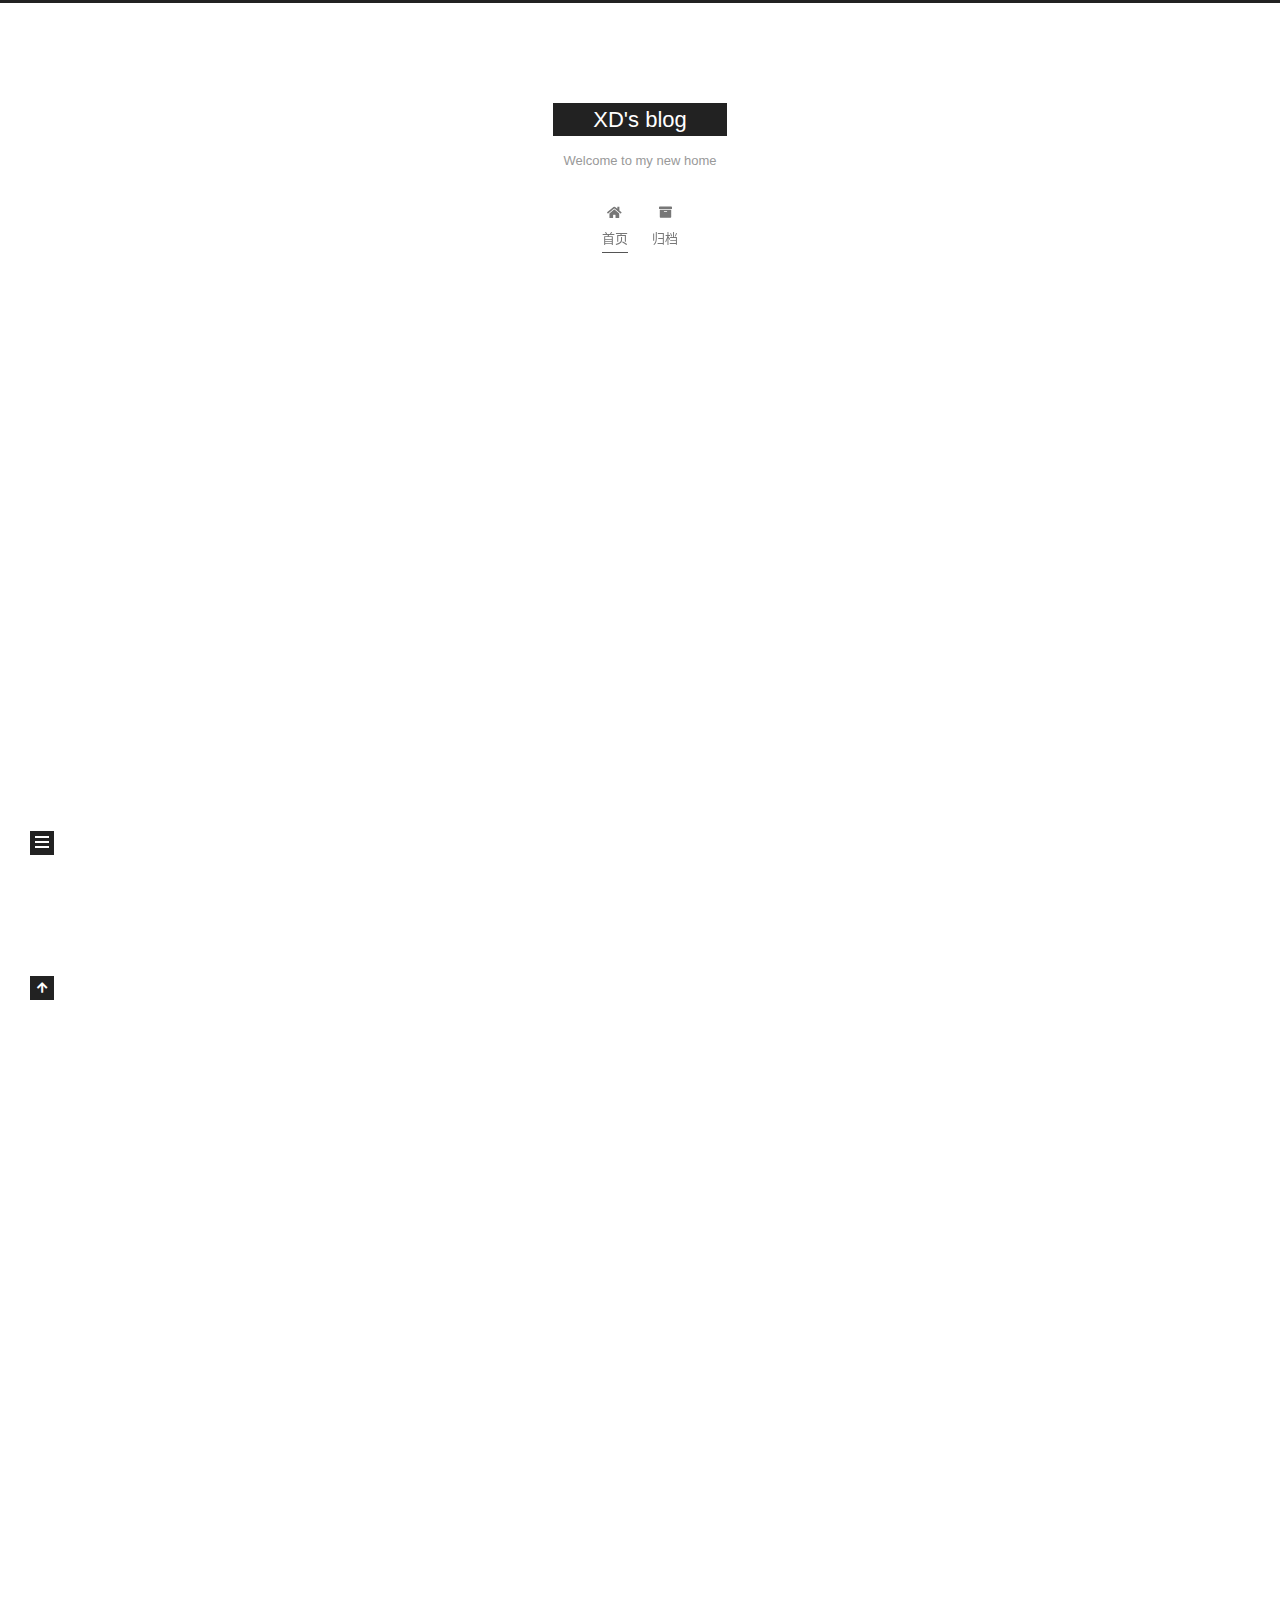
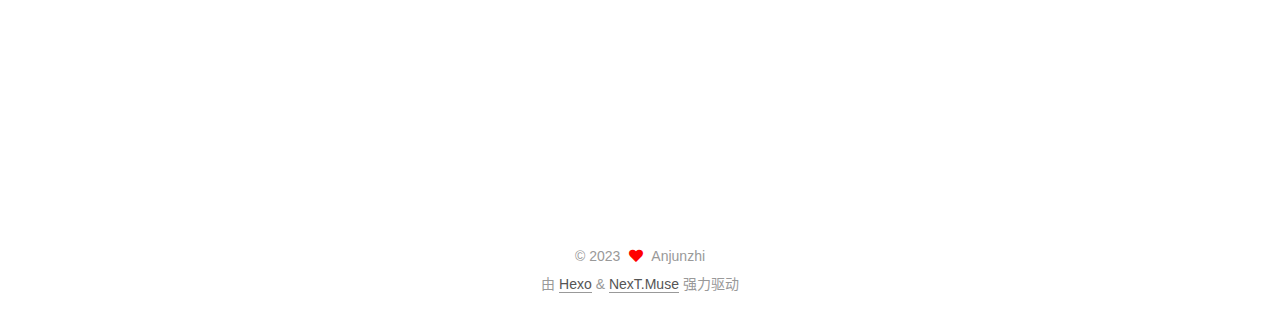
==== commit 39546671: "Site updated: 2023-02-08 03:32:21" ====
--- a/index.html
+++ b/index.html
@@ -163,7 +163,7 @@
       <header class="post-header">
         <h2 class="post-title" itemprop="name headline">
           
-            <a href="/2023/02/08/a/" class="post-title-link" itemprop="url">a</a>
+            <a href="/2023/02/08/a/" class="post-title-link" itemprop="url">我的第一篇博客</a>
         </h2>
 
         <div class="post-meta">
@@ -174,7 +174,16 @@
               <span class="post-meta-item-text">发表于</span>
               
 
-              <time title="创建时间：2023-02-08 03:04:34 / 修改时间：03:16:24" itemprop="dateCreated datePublished" datetime="2023-02-08T03:04:34+08:00">2023-02-08</time>
+              <time title="创建时间：2023-02-08 03:28:11 / 修改时间：03:28:58" itemprop="dateCreated datePublished" datetime="2023-02-08T03:28:11+08:00">2023-02-08</time>
+            </span>
+            <span class="post-meta-item">
+              <span class="post-meta-item-icon">
+                <i class="far fa-folder"></i>
+              </span>
+              <span class="post-meta-item-text">分类于</span>
+                <span itemprop="about" itemscope itemtype="http://schema.org/Thing">
+                  <a href="/categories/category/" itemprop="url" rel="index"><span itemprop="name">category</span></a>
+                </span>
             </span>
 
           
@@ -188,7 +197,7 @@
     <div class="post-body" itemprop="articleBody">
 
       
-          <p>飒飒的担当</p>
+          <h1 id="简介"><a href="#简介" class="headerlink" title="简介"></a>简介</h1><p>测试测试</p>
 
       
     </div>
@@ -344,6 +353,14 @@
           <span class="site-state-item-name">日志</span>
         </a>
       </div>
+      <div class="site-state-item site-state-categories">
+        <span class="site-state-item-count">1</span>
+        <span class="site-state-item-name">分类</span>
+      </div>
+      <div class="site-state-item site-state-tags">
+        <span class="site-state-item-count">3</span>
+        <span class="site-state-item-name">标签</span>
+      </div>
   </nav>
 </div>
 
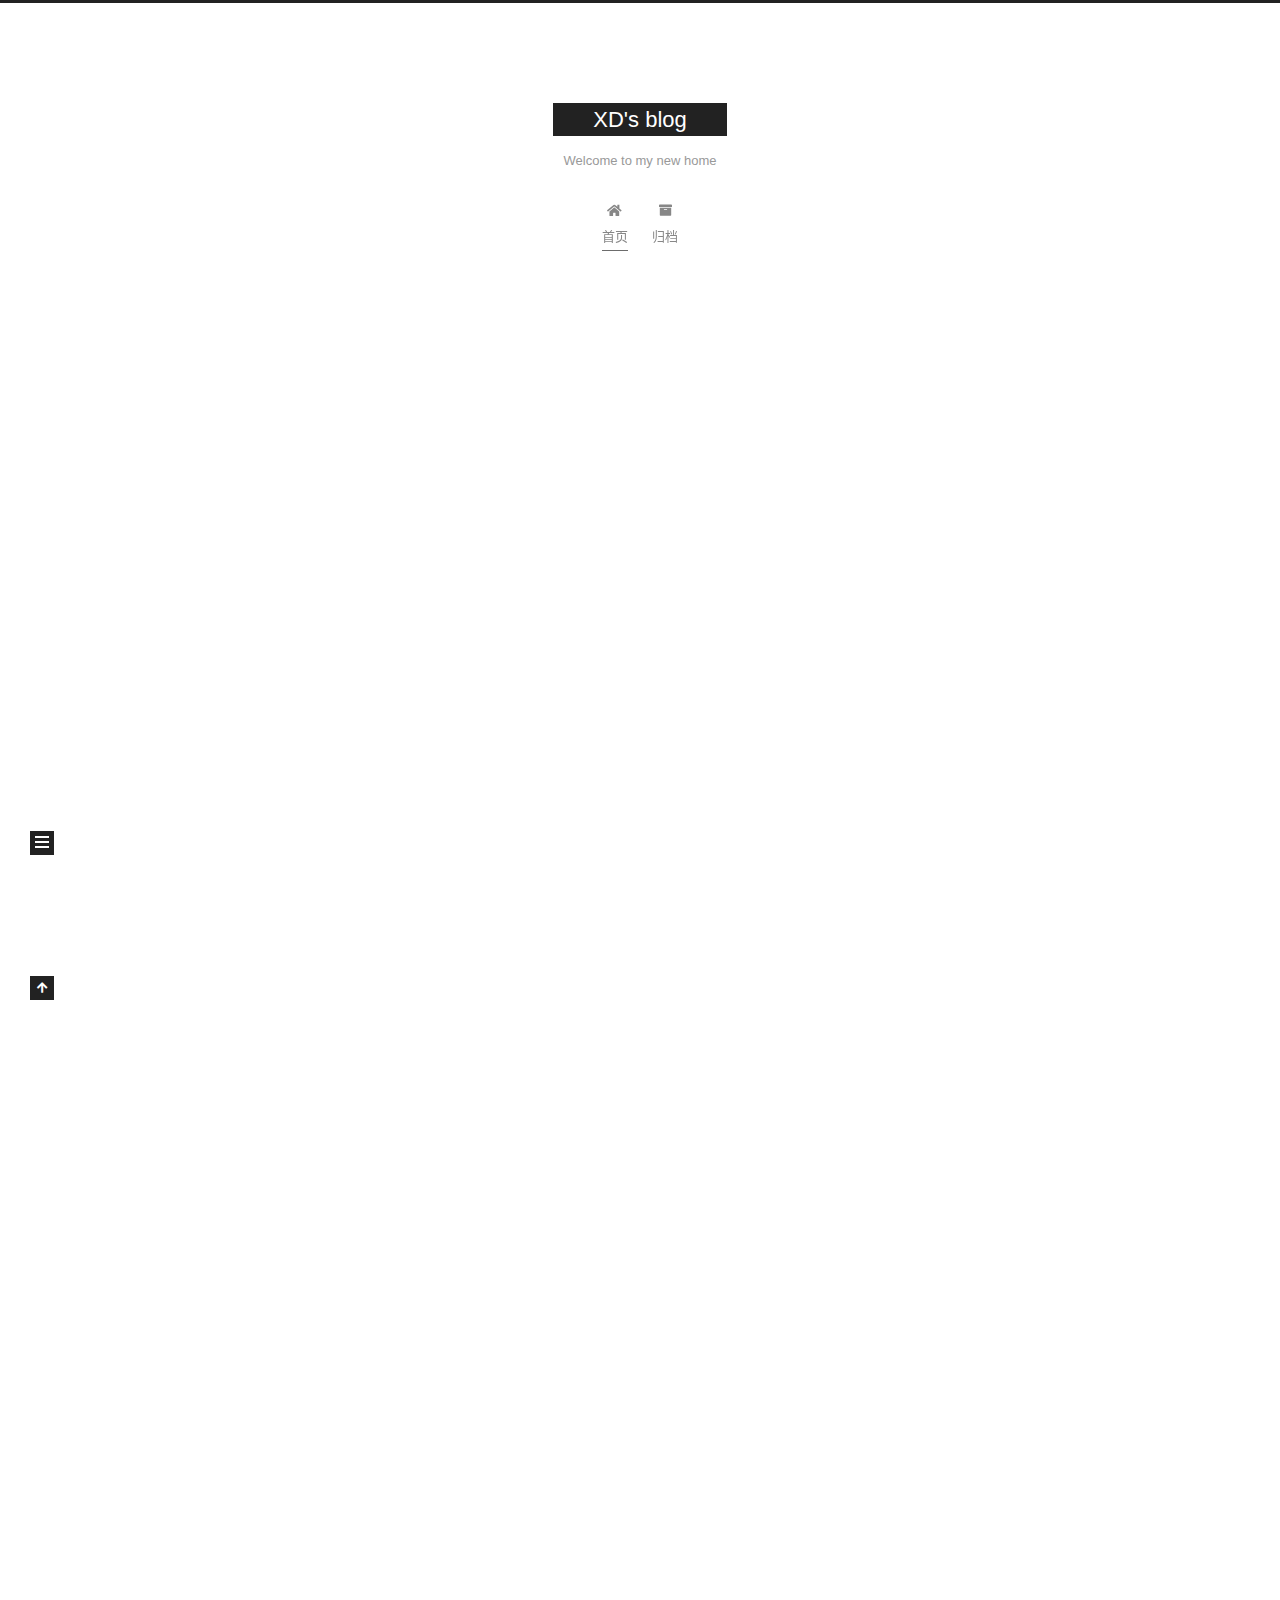
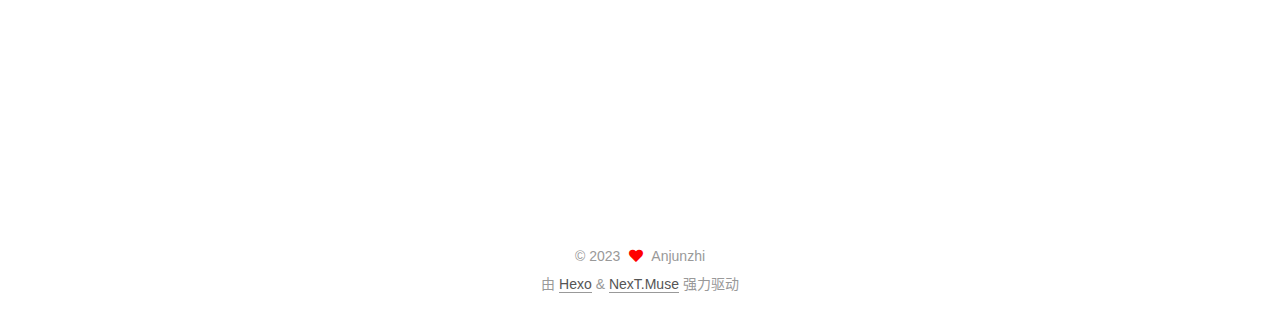
==== commit 708d614b: "Site updated: 2023-02-08 03:34:55" ====
--- a/index.html
+++ b/index.html
@@ -174,16 +174,7 @@
               <span class="post-meta-item-text">发表于</span>
               
 
-              <time title="创建时间：2023-02-08 03:28:11 / 修改时间：03:28:58" itemprop="dateCreated datePublished" datetime="2023-02-08T03:28:11+08:00">2023-02-08</time>
-            </span>
-            <span class="post-meta-item">
-              <span class="post-meta-item-icon">
-                <i class="far fa-folder"></i>
-              </span>
-              <span class="post-meta-item-text">分类于</span>
-                <span itemprop="about" itemscope itemtype="http://schema.org/Thing">
-                  <a href="/categories/category/" itemprop="url" rel="index"><span itemprop="name">category</span></a>
-                </span>
+              <time title="创建时间：2023-02-08 03:28:11 / 修改时间：03:34:44" itemprop="dateCreated datePublished" datetime="2023-02-08T03:28:11+08:00">2023-02-08</time>
             </span>
 
           
@@ -353,14 +344,6 @@
           <span class="site-state-item-name">日志</span>
         </a>
       </div>
-      <div class="site-state-item site-state-categories">
-        <span class="site-state-item-count">1</span>
-        <span class="site-state-item-name">分类</span>
-      </div>
-      <div class="site-state-item site-state-tags">
-        <span class="site-state-item-count">3</span>
-        <span class="site-state-item-name">标签</span>
-      </div>
   </nav>
 </div>
 
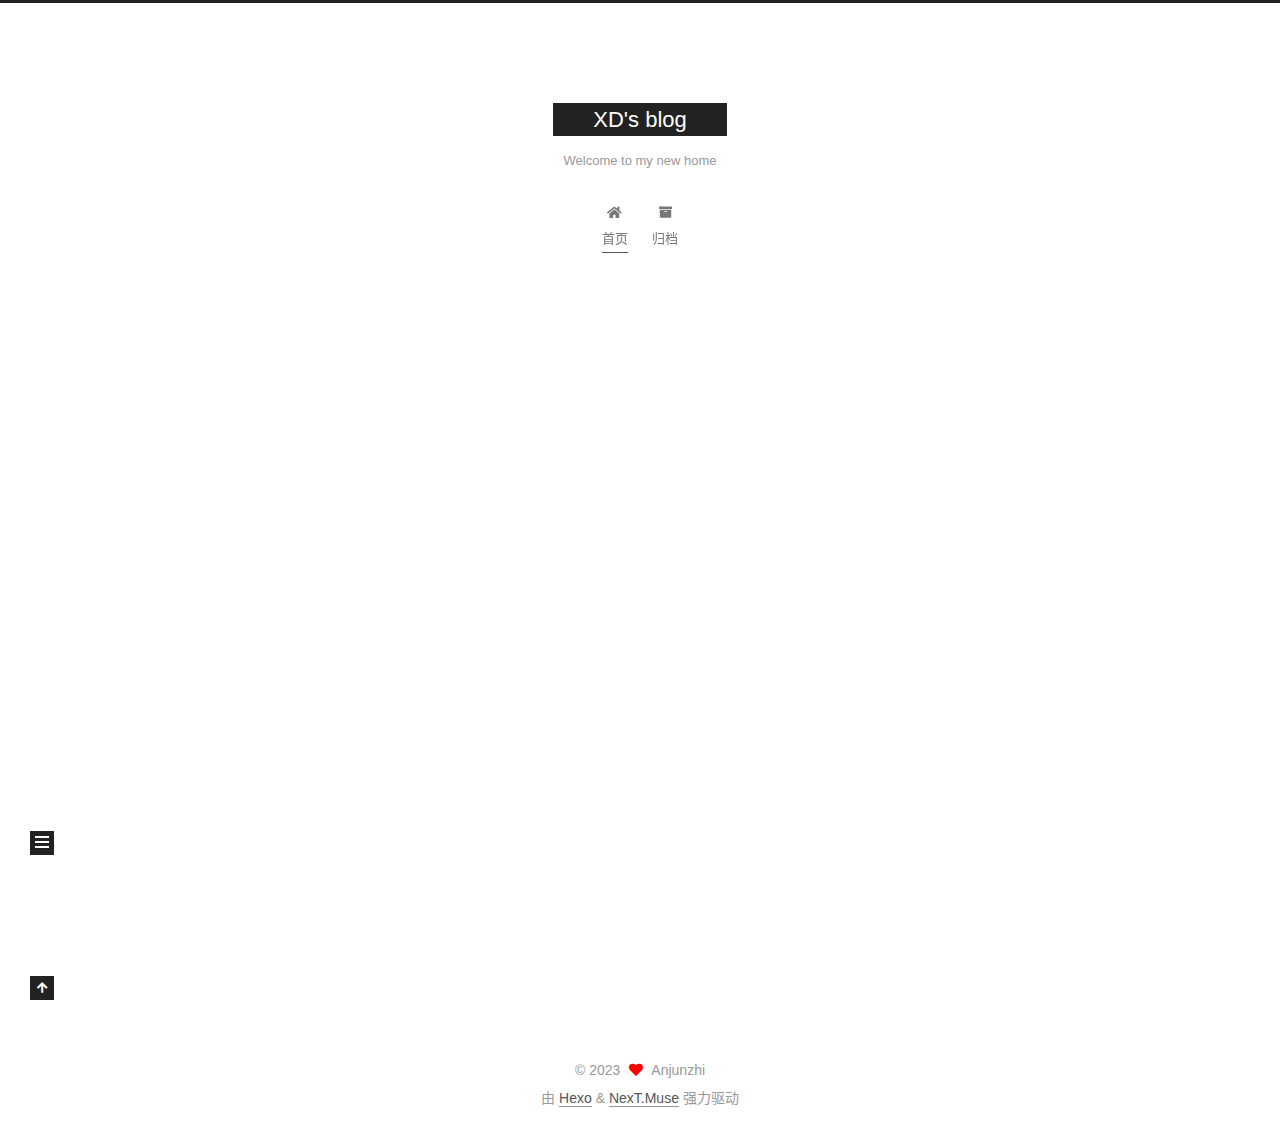
==== commit 6b267618: "Site updated: 2023-02-08 03:44:49" ====
--- a/index.html
+++ b/index.html
@@ -231,8 +231,9 @@
                 <i class="far fa-calendar"></i>
               </span>
               <span class="post-meta-item-text">发表于</span>
-
-              <time title="创建时间：2023-02-08 02:12:38" itemprop="dateCreated datePublished" datetime="2023-02-08T02:12:38+08:00">2023-02-08</time>
+              
+
+              <time title="创建时间：2023-02-08 02:12:38 / 修改时间：03:42:37" itemprop="dateCreated datePublished" datetime="2023-02-08T02:12:38+08:00">2023-02-08</time>
             </span>
 
           
@@ -247,18 +248,6 @@
 
       
           <p>Welcome to <a target="_blank" rel="noopener" href="https://hexo.io/">Hexo</a>! This is your very first post. Check <a target="_blank" rel="noopener" href="https://hexo.io/docs/">documentation</a> for more info. If you get any problems when using Hexo, you can find the answer in <a target="_blank" rel="noopener" href="https://hexo.io/docs/troubleshooting.html">troubleshooting</a> or you can ask me on <a target="_blank" rel="noopener" href="https://github.com/hexojs/hexo/issues">GitHub</a>.</p>
-<h2 id="Quick-Start"><a href="#Quick-Start" class="headerlink" title="Quick Start"></a>Quick Start</h2><h3 id="Create-a-new-post"><a href="#Create-a-new-post" class="headerlink" title="Create a new post"></a>Create a new post</h3><figure class="highlight bash"><table><tr><td class="gutter"><pre><span class="line">1</span><br></pre></td><td class="code"><pre><span class="line">$ hexo new <span class="string">&quot;My New Post&quot;</span></span><br></pre></td></tr></table></figure>
-
-<p>More info: <a target="_blank" rel="noopener" href="https://hexo.io/docs/writing.html">Writing</a></p>
-<h3 id="Run-server"><a href="#Run-server" class="headerlink" title="Run server"></a>Run server</h3><figure class="highlight bash"><table><tr><td class="gutter"><pre><span class="line">1</span><br></pre></td><td class="code"><pre><span class="line">$ hexo server</span><br></pre></td></tr></table></figure>
-
-<p>More info: <a target="_blank" rel="noopener" href="https://hexo.io/docs/server.html">Server</a></p>
-<h3 id="Generate-static-files"><a href="#Generate-static-files" class="headerlink" title="Generate static files"></a>Generate static files</h3><figure class="highlight bash"><table><tr><td class="gutter"><pre><span class="line">1</span><br></pre></td><td class="code"><pre><span class="line">$ hexo generate</span><br></pre></td></tr></table></figure>
-
-<p>More info: <a target="_blank" rel="noopener" href="https://hexo.io/docs/generating.html">Generating</a></p>
-<h3 id="Deploy-to-remote-sites"><a href="#Deploy-to-remote-sites" class="headerlink" title="Deploy to remote sites"></a>Deploy to remote sites</h3><figure class="highlight bash"><table><tr><td class="gutter"><pre><span class="line">1</span><br></pre></td><td class="code"><pre><span class="line">$ hexo deploy</span><br></pre></td></tr></table></figure>
-
-<p>More info: <a target="_blank" rel="noopener" href="https://hexo.io/docs/one-command-deployment.html">Deployment</a></p>
 
       
     </div>
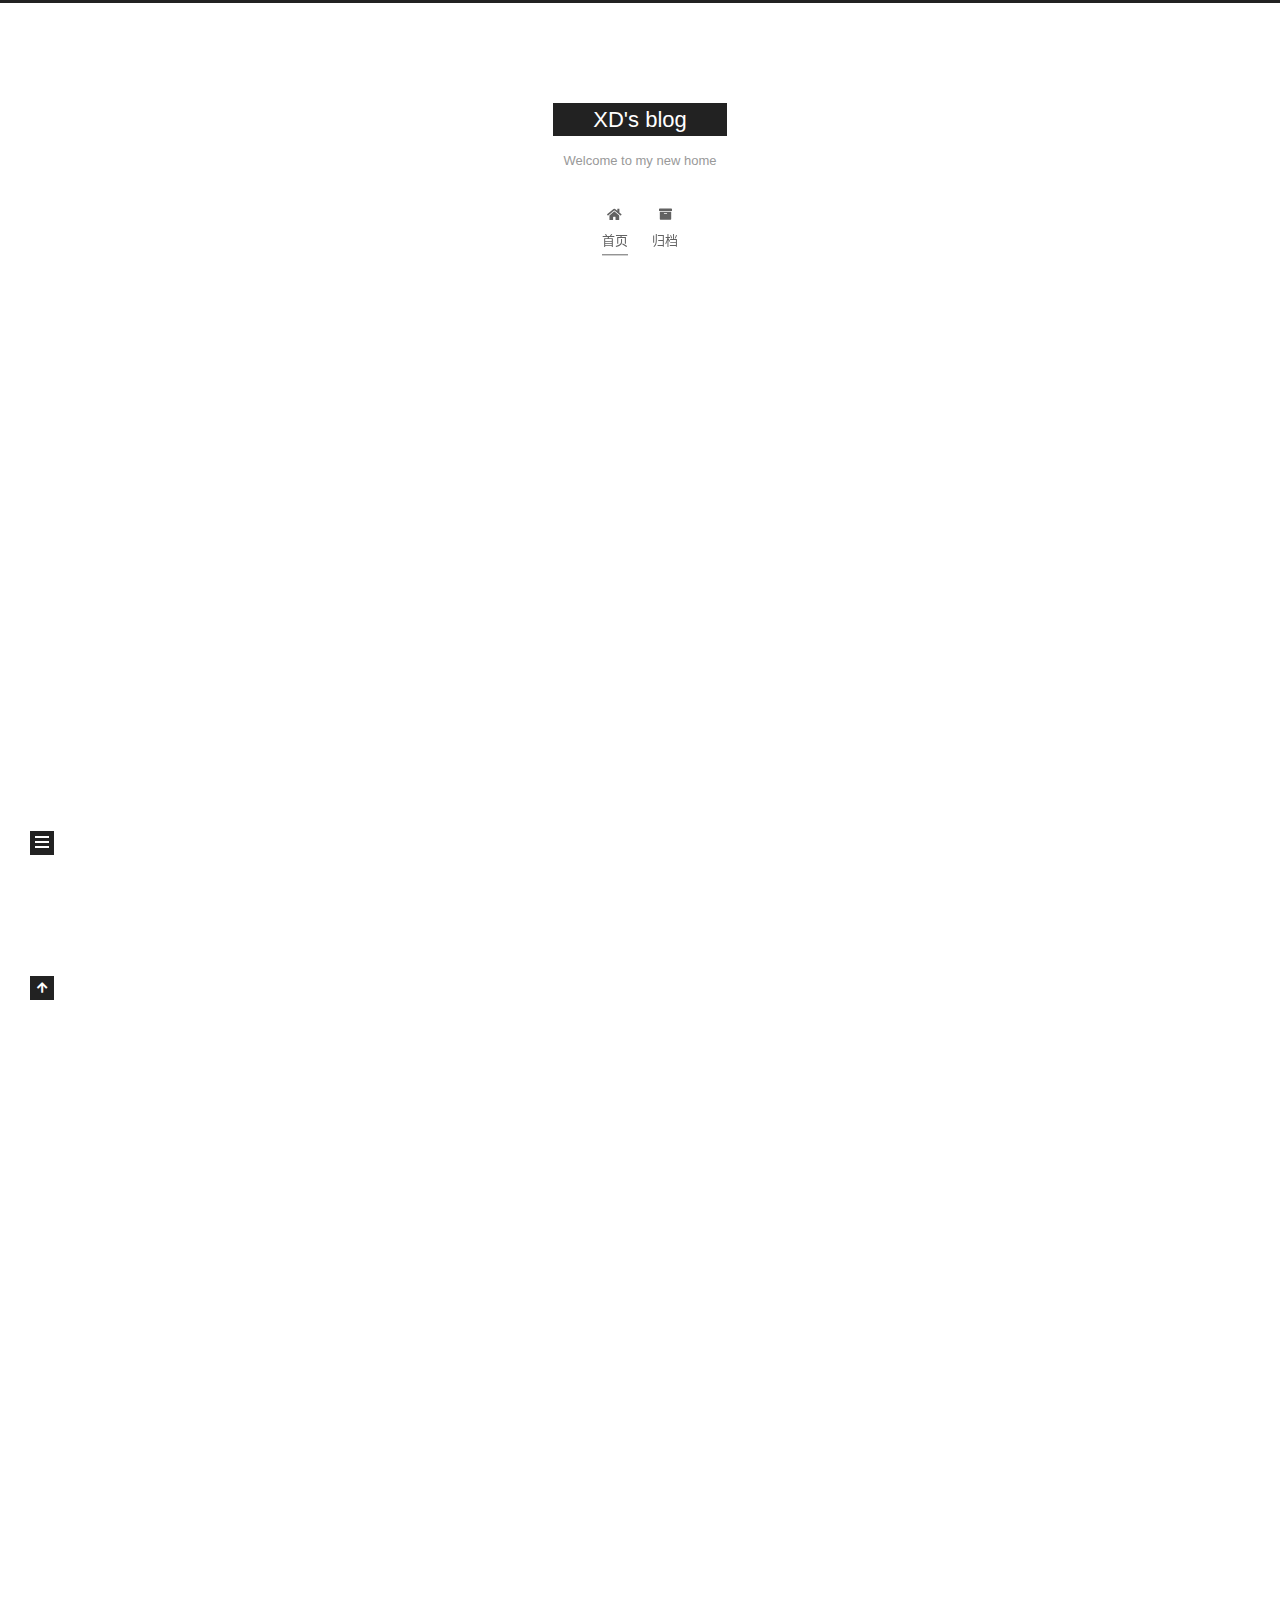
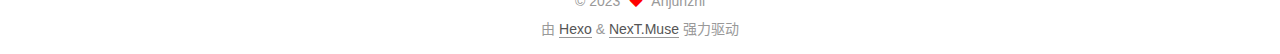
==== commit d1ee9f9f: "Site updated: 2023-03-16 20:51:41" ====
--- a/index.html
+++ b/index.html
@@ -145,6 +145,99 @@
 
           <div class="content index posts-expand">
             
+      
+  
+  
+  <article itemscope itemtype="http://schema.org/Article" class="post-block" lang="zh-CN">
+    <link itemprop="mainEntityOfPage" href="http://example.com/2023/03/16/PTA3/">
+
+    <span hidden itemprop="author" itemscope itemtype="http://schema.org/Person">
+      <meta itemprop="image" content="/images/avatar.gif">
+      <meta itemprop="name" content="Anjunzhi">
+      <meta itemprop="description" content="XD的博客">
+    </span>
+
+    <span hidden itemprop="publisher" itemscope itemtype="http://schema.org/Organization">
+      <meta itemprop="name" content="XD's blog">
+    </span>
+      <header class="post-header">
+        <h2 class="post-title" itemprop="name headline">
+          
+            <a href="/2023/03/16/PTA3/" class="post-title-link" itemprop="url">未命名</a>
+        </h2>
+
+        <div class="post-meta">
+            <span class="post-meta-item">
+              <span class="post-meta-item-icon">
+                <i class="far fa-calendar"></i>
+              </span>
+              <span class="post-meta-item-text">发表于</span>
+              
+
+              <time title="创建时间：2023-03-16 20:46:09 / 修改时间：20:48:25" itemprop="dateCreated datePublished" datetime="2023-03-16T20:46:09+08:00">2023-03-16</time>
+            </span>
+
+          
+
+        </div>
+      </header>
+
+    
+    
+    
+    <div class="post-body" itemprop="articleBody">
+
+      
+          <figure class="highlight plaintext"><table><tr><td class="gutter"><pre><span class="line">1</span><br></pre></td><td class="code"><pre><span class="line">title:PTA **Document Distance**题解 </span><br></pre></td></tr></table></figure>
+
+
+
+<p>Plagiarism is a form of academic dishonesty. To fight with such misconducts, plagiarism checkers are developed to compare any submitted article with all the articles stored in a database. The key is that given two documents, how to judge their similarity, or in other words, <strong>document distance</strong>? The document distance can be measured with their word metrics. In this project, you are supposed to write a program to calculate the distance of any given pair of documents.</p>
+<p>Some important terms are defined as follows:</p>
+<ol>
+<li><code>Word</code>: is a continuous sequence of alphanumeric characters. For example, the phrase “the course data structure is fun” consists of 6 distinct words. Here we can assume that no word contains more than 20 characters.</li>
+<li><code>Word frequency</code>: denoted by <em>F**D</em>(<em>w</em>) is the number of times the word <em>w</em> occurs in a document <em>D</em>.</li>
+<li><code>Document distance metric</code>: is defined to be the inner product of the two vectors containing the word frequencies for all words in two documents. Denote the frequency vector for document <em>D**i</em> by <em>F</em>(<em>D**i</em>)&#x3D;(<em>F**i</em>(<em>w</em>1),⋯,<em>F**i</em>(<em>w**n</em>))<em>T</em>, then the metric is given by (<em>F</em>(<em>D</em>1),<em>F</em>(<em>D</em>2))&#x3D;∑<em>i</em>&#x3D;1<em>n**F</em>1(<em>w**i</em>)<em>F</em>2(<em>w**i</em>). In other words, the document distance metric is the projection of vector <em>F</em>(<em>D</em>1) onto <em>F</em>(<em>D</em>2), or vice versa.</li>
+<li><code>Angle metric</code>: is the angle between the vectors <em>F</em>(<em>D</em>1) and <em>F</em>(<em>D</em>2) which gives an indication of overlap between the two documents <em>D</em>1 and <em>D</em>2. The angle can be computed by the following formula:</li>
+</ol>
+<p><em>θ</em>(<em>D</em>1,<em>D</em>2)&#x3D;arccos(∣∣<em>F</em>(<em>D</em>1)∣∣⋅∣∣<em>F</em>(<em>D</em>2)∣∣(<em>F</em>(<em>D</em>1),<em>F</em>(<em>D</em>2)))</p>
+<p>where <em>θ</em>∈[0,<em>π</em>&#x2F;2] and ∣∣⋅∣∣ can be any norm of a vector. To be more specific, here we use the 2-norm which is defined by ∣∣<em>F</em>(<em>D</em>)∣∣&#x3D;(<em>F</em>(<em>D</em>),<em>F</em>(<em>D</em>)).</p>
+<h3 id="Input-Specification"><a href="#Input-Specification" class="headerlink" title="Input Specification:"></a>Input Specification:</h3><p>Each input file contains one test case. For each case, the first line of input contains a positive integer <code>N</code> (≤100) which is the number of text files to be processed. Then <code>N</code> blocks follow, each contains a file. The first line of each file contains the title of the article (string of no more than 6 characters without any space), and the last line contains a single character <code>#</code>. After the file blocks, there is a line containing a positive integer <code>M</code> (≤100,000), followed by <code>M</code> lines of inquiries. Each inquiry gives a pair of file names separated by a space. The size of the largest test case is about 1 MB.</p>
+<h3 id="Output-Specification"><a href="#Output-Specification" class="headerlink" title="Output Specification:"></a>Output Specification:</h3><p>For each inquiry, print in a line <code>Case #: *</code>, where <code>#</code> is the test case number starting from 1 and <code>*</code> is the document distance value accurate up to 3 decimal places.</p>
+<p>Note: Your stemming algorithm must be able to handle “es”, “ed”, “ing”, “ies” and must be case-insensitive. Stop words are not supposed to be ignored and must be treated as normal words.</p>
+<p>1.根据定义，这个需要我们把从所有文件中读到的词做成一个<strong>字典</strong>，因为统计词频需要用到这个字典树</p>
+<p>2.然后需要从这个字典中删掉”es”, “ed”, “ing”, “ies”这样的（或者是把这些看成是一个单词）</p>
+<p>3.接下来对于给定的两个文件A B  ，需要生成两个向量。该向量的元素ai代表字典中第i个单词出现的次数</p>
+<p>4.对两个向量求余弦</p>
+<p>每个向量的大小应该是固定的，他应该等于字典中所有单词的个数。</p>
+<p>map函数的用法</p>
+<figure class="highlight cpp"><table><tr><td class="gutter"><pre><span class="line">1</span><br><span class="line">2</span><br><span class="line">3</span><br><span class="line">4</span><br><span class="line">5</span><br><span class="line">6</span><br><span class="line">7</span><br><span class="line">8</span><br><span class="line">9</span><br><span class="line">10</span><br><span class="line">11</span><br><span class="line">12</span><br><span class="line">13</span><br><span class="line">14</span><br><span class="line">15</span><br><span class="line">16</span><br><span class="line">17</span><br><span class="line">18</span><br><span class="line">19</span><br><span class="line">20</span><br><span class="line">21</span><br><span class="line">22</span><br><span class="line">23</span><br><span class="line">24</span><br><span class="line">25</span><br><span class="line">26</span><br><span class="line">27</span><br><span class="line">28</span><br><span class="line">29</span><br><span class="line">30</span><br><span class="line">31</span><br><span class="line">32</span><br><span class="line">33</span><br><span class="line">34</span><br><span class="line">35</span><br><span class="line">36</span><br><span class="line">37</span><br><span class="line">38</span><br><span class="line">39</span><br><span class="line">40</span><br><span class="line">41</span><br><span class="line">42</span><br><span class="line">43</span><br><span class="line">44</span><br><span class="line">45</span><br><span class="line">46</span><br><span class="line">47</span><br><span class="line">48</span><br><span class="line">49</span><br><span class="line">50</span><br><span class="line">51</span><br><span class="line">52</span><br><span class="line">53</span><br><span class="line">54</span><br><span class="line">55</span><br><span class="line">56</span><br><span class="line">57</span><br><span class="line">58</span><br><span class="line">59</span><br><span class="line">60</span><br><span class="line">61</span><br><span class="line">62</span><br><span class="line">63</span><br><span class="line">64</span><br><span class="line">65</span><br><span class="line">66</span><br><span class="line">67</span><br><span class="line">68</span><br><span class="line">69</span><br><span class="line">70</span><br><span class="line">71</span><br><span class="line">72</span><br><span class="line">73</span><br><span class="line">74</span><br><span class="line">75</span><br><span class="line">76</span><br></pre></td><td class="code"><pre><span class="line"><span class="comment">// 定义一个map对象</span></span><br><span class="line">map&lt;<span class="type">int</span>, string&gt; mapStudent;</span><br><span class="line"> </span><br><span class="line"><span class="comment">// 第一种 用insert函數插入pair</span></span><br><span class="line">mapStudent.<span class="built_in">insert</span>(<span class="built_in">pair</span>&lt;<span class="type">int</span>, string&gt;(<span class="number">000</span>, <span class="string">&quot;student_zero&quot;</span>));</span><br><span class="line"> </span><br><span class="line"><span class="comment">// 第二种 用insert函数插入value_type数据</span></span><br><span class="line">mapStudent.<span class="built_in">insert</span>(map&lt;<span class="type">int</span>, string&gt;::<span class="built_in">value_type</span>(<span class="number">001</span>, <span class="string">&quot;student_one&quot;</span>));</span><br><span class="line"> </span><br><span class="line"><span class="comment">// 第三种 用&quot;array&quot;方式插入</span></span><br><span class="line">mapStudent[<span class="number">123</span>] = <span class="string">&quot;student_first&quot;</span>;</span><br><span class="line">mapStudent[<span class="number">456</span>] = <span class="string">&quot;student_second&quot;</span>;</span><br><span class="line"></span><br><span class="line">###########################################################################</span><br><span class="line"><span class="comment">// find 返回迭代器指向当前查找元素的位置否则返回map::end()位置</span></span><br><span class="line">iter = mapStudent.<span class="built_in">find</span>(<span class="string">&quot;123&quot;</span>);</span><br><span class="line"> </span><br><span class="line"><span class="keyword">if</span>(iter != mapStudent.<span class="built_in">end</span>())</span><br><span class="line">       cout&lt;&lt;<span class="string">&quot;Find, the value is&quot;</span>&lt;&lt;iter-&gt;second&lt;&lt;endl;</span><br><span class="line"><span class="keyword">else</span></span><br><span class="line">   cout&lt;&lt;<span class="string">&quot;Do not Find&quot;</span>&lt;&lt;endl;</span><br><span class="line">###########################################################################</span><br><span class="line"></span><br><span class="line"><span class="comment">//迭代器刪除</span></span><br><span class="line">iter = mapStudent.<span class="built_in">find</span>(<span class="string">&quot;123&quot;</span>);</span><br><span class="line">mapStudent.<span class="built_in">erase</span>(iter);</span><br><span class="line"> </span><br><span class="line"><span class="comment">//用关键字刪除</span></span><br><span class="line"><span class="type">int</span> n = mapStudent.<span class="built_in">erase</span>(<span class="string">&quot;123&quot;</span>); <span class="comment">//如果刪除了會返回1，否則返回0</span></span><br><span class="line"> </span><br><span class="line"><span class="comment">//用迭代器范围刪除 : 把整个map清空</span></span><br><span class="line">mapStudent.<span class="built_in">erase</span>(mapStudent.<span class="built_in">begin</span>(), mapStudent.<span class="built_in">end</span>());</span><br><span class="line"><span class="comment">//等同于mapStudent.clear()</span></span><br><span class="line">##########################################################################<span class="meta">#</span></span><br><span class="line"><span class="meta">map的基本操作函数：</span></span><br><span class="line"></span><br><span class="line">     C++ maps是一种关联式容器，包含“关键字/值”对</span><br><span class="line"></span><br><span class="line">     <span class="built_in">begin</span>()         返回指向map头部的迭代器</span><br><span class="line"></span><br><span class="line">     <span class="built_in">clear</span>(）        删除所有元素</span><br><span class="line"></span><br><span class="line">     <span class="built_in">count</span>()         返回指定元素出现的次数, (帮助评论区理解： 因为key值不会重复，所以只能是<span class="number">1</span> <span class="keyword">or</span> <span class="number">0</span>)</span><br><span class="line"></span><br><span class="line">     <span class="built_in">empty</span>()         如果map为空则返回<span class="literal">true</span></span><br><span class="line"></span><br><span class="line">     <span class="built_in">end</span>()           返回指向map末尾的迭代器</span><br><span class="line"></span><br><span class="line">     <span class="built_in">equal_range</span>()   返回特殊条目的迭代器对</span><br><span class="line"></span><br><span class="line">     <span class="built_in">erase</span>()         删除一个元素</span><br><span class="line"></span><br><span class="line">     <span class="built_in">find</span>()          查找一个元素		</span><br><span class="line"></span><br><span class="line">     <span class="built_in">get_allocator</span>() 返回map的配置器</span><br><span class="line"></span><br><span class="line">     <span class="built_in">insert</span>()        插入元素</span><br><span class="line"></span><br><span class="line">     <span class="built_in">key_comp</span>()      返回比较元素key的函数</span><br><span class="line"></span><br><span class="line">     <span class="built_in">lower_bound</span>()   返回键值&gt;=给定元素的第一个位置</span><br><span class="line"></span><br><span class="line">     <span class="built_in">max_size</span>()      返回可以容纳的最大元素个数</span><br><span class="line"></span><br><span class="line">     <span class="built_in">rbegin</span>()        返回一个指向map尾部的逆向迭代器</span><br><span class="line"></span><br><span class="line">     <span class="built_in">rend</span>()          返回一个指向map头部的逆向迭代器</span><br><span class="line"></span><br><span class="line">     <span class="built_in">size</span>()          返回map中元素的个数</span><br><span class="line"></span><br><span class="line">     <span class="built_in">swap</span>()           交换两个map</span><br><span class="line"></span><br><span class="line">     <span class="built_in">upper_bound</span>()    返回键值&gt;给定元素的第一个位置</span><br><span class="line"></span><br><span class="line">     <span class="built_in">value_comp</span>()     返回比较元素value的函数</span><br><span class="line"></span><br></pre></td></tr></table></figure>
+
+<p>循环n次</p>
+<p>考虑字典用map建立，读入一行 读入一个单词 处理，如果map里有，不操作，否则，加入map</p>
+<p>循环m次</p>
+<p>读入给定的文件（这里必须要在全部读入得到字典后才行），</p>
+<p>建立两个大小为map size的vector vector[i]代表对应map中第i个元素出现的次数</p>
+<p>一个个查找map并插入</p>
+<p>如下函数的stem是没有的，请看<a target="_blank" rel="noopener" href="https://github.com/wooorm/stmr.c">wooorm&#x2F;stmr.c: Porter Stemmer algorithm in C (github.com)</a></p>
+<figure class="highlight plaintext"><table><tr><td class="gutter"><pre><span class="line">1</span><br><span class="line">2</span><br><span class="line">3</span><br><span class="line">4</span><br><span class="line">5</span><br><span class="line">6</span><br><span class="line">7</span><br><span class="line">8</span><br><span class="line">9</span><br><span class="line">10</span><br><span class="line">11</span><br><span class="line">12</span><br><span class="line">13</span><br><span class="line">14</span><br><span class="line">15</span><br><span class="line">16</span><br><span class="line">17</span><br><span class="line">18</span><br><span class="line">19</span><br><span class="line">20</span><br><span class="line">21</span><br><span class="line">22</span><br><span class="line">23</span><br><span class="line">24</span><br><span class="line">25</span><br><span class="line">26</span><br><span class="line">27</span><br><span class="line">28</span><br><span class="line">29</span><br><span class="line">30</span><br><span class="line">31</span><br><span class="line">32</span><br><span class="line">33</span><br><span class="line">34</span><br><span class="line">35</span><br><span class="line">36</span><br><span class="line">37</span><br><span class="line">38</span><br><span class="line">39</span><br><span class="line">40</span><br><span class="line">41</span><br><span class="line">42</span><br><span class="line">43</span><br><span class="line">44</span><br><span class="line">45</span><br><span class="line">46</span><br><span class="line">47</span><br><span class="line">48</span><br><span class="line">49</span><br><span class="line">50</span><br><span class="line">51</span><br><span class="line">52</span><br><span class="line">53</span><br><span class="line">54</span><br><span class="line">55</span><br><span class="line">56</span><br><span class="line">57</span><br><span class="line">58</span><br><span class="line">59</span><br><span class="line">60</span><br><span class="line">61</span><br><span class="line">62</span><br><span class="line">63</span><br><span class="line">64</span><br><span class="line">65</span><br><span class="line">66</span><br><span class="line">67</span><br><span class="line">68</span><br><span class="line">69</span><br><span class="line">70</span><br><span class="line">71</span><br><span class="line">72</span><br><span class="line">73</span><br><span class="line">74</span><br><span class="line">75</span><br><span class="line">76</span><br><span class="line">77</span><br><span class="line">78</span><br><span class="line">79</span><br><span class="line">80</span><br><span class="line">81</span><br><span class="line">82</span><br><span class="line">83</span><br><span class="line">84</span><br><span class="line">85</span><br><span class="line">86</span><br><span class="line">87</span><br><span class="line">88</span><br><span class="line">89</span><br><span class="line">90</span><br><span class="line">91</span><br></pre></td><td class="code"><pre><span class="line">#include &lt;iostream&gt;</span><br><span class="line">#include &lt;map&gt;</span><br><span class="line">#include &lt;vector&gt;</span><br><span class="line">#include &lt;cmath&gt;</span><br><span class="line"></span><br><span class="line">using namespace std;</span><br><span class="line">int n,m;</span><br><span class="line">typedef pair&lt;string , int&gt; pa;</span><br><span class="line"></span><br><span class="line">string modify(string str)</span><br><span class="line">&#123;</span><br><span class="line">	const char *p = str.c_str();</span><br><span class="line">	char tem[100];</span><br><span class="line">	strcpy(tem,p);</span><br><span class="line">	int end = stem(tem,0,strlen(tem)-1);</span><br><span class="line">	tem[end+1]=0;</span><br><span class="line">	str=tem;</span><br><span class="line">	return str;</span><br><span class="line">&#125;</span><br><span class="line">int mapsize;</span><br><span class="line">double getarcos(vector&lt;int&gt;a1,vector&lt;int&gt;a2)</span><br><span class="line">&#123;</span><br><span class="line">	double tem=0;</span><br><span class="line">	double mo1=0,mo2=0;</span><br><span class="line">	for(int i=0;i&lt;a1.size();i++)&#123;</span><br><span class="line">		tem+=a1[i]*a2[i];</span><br><span class="line">		mo1+=a1[i]*a1[i];</span><br><span class="line">		mo2+=a2[i]*a2[i];</span><br><span class="line">	&#125;</span><br><span class="line">//	cout&lt;&lt;tem&lt;&lt;&quot; &quot;&lt;&lt;mo1&lt;&lt;&quot; &quot;&lt;&lt;mo2&lt;&lt;endl;</span><br><span class="line">	return acos(tem/sqrt(mo1*mo2));</span><br><span class="line">&#125;</span><br><span class="line">int main() </span><br><span class="line">&#123;</span><br><span class="line">//	vector&lt;int&gt; a=&#123;1,2,3&#125;;</span><br><span class="line">//	vector&lt;int&gt; b=&#123;3,2,-1&#125;;</span><br><span class="line">//	cout&lt;&lt; getarcos(a,b)&lt;&lt;endl;</span><br><span class="line">//	cout&lt;&lt; acos(4.0/14);</span><br><span class="line">//	return 0;</span><br><span class="line">	scanf(&quot;%d&quot;,&amp;n);</span><br><span class="line">	map&lt;string,int&gt; dic;</span><br><span class="line">	vector&lt;vector&lt;string&gt;&gt; book;</span><br><span class="line">	book.resize(n+1);</span><br><span class="line">	map&lt;string,int&gt; bookdic;</span><br><span class="line">	string filename,temstr;</span><br><span class="line">	int cnt=1;</span><br><span class="line">	for(int i=1;i&lt;n+1;i++)</span><br><span class="line">	&#123;</span><br><span class="line">		cin&gt;&gt;filename;</span><br><span class="line">		bookdic.insert(pa(filename,i));</span><br><span class="line">		while(cin&gt;&gt;temstr,temstr!=&quot;#&quot;)</span><br><span class="line">		&#123;</span><br><span class="line">			temstr = modify(temstr);</span><br><span class="line">			book[i].push_back(temstr);</span><br><span class="line">			if(dic.find(temstr)==dic.end())</span><br><span class="line">				dic.insert(pa(temstr,cnt++));</span><br><span class="line">//			map&lt;string,int&gt;::iterator iter = dic.find(temstr);</span><br><span class="line">//			cout&lt;&lt; iter-&gt;first &lt;&lt; iter-&gt;second &lt;&lt;endl;</span><br><span class="line">		&#125;</span><br><span class="line">	&#125;</span><br><span class="line">	mapsize=dic.size();</span><br><span class="line">		</span><br><span class="line">	</span><br><span class="line">	scanf(&quot;%d&quot;,&amp;m);</span><br><span class="line">	//计算余弦值</span><br><span class="line">	for(int i=0;i&lt;m;i++)&#123;</span><br><span class="line">		string a1,a2;</span><br><span class="line">		vector&lt;int&gt; a1v(mapsize+1,0),a2v(mapsize+1,0);	</span><br><span class="line">		vector&lt;string&gt; temvec;</span><br><span class="line">		cin&gt;&gt;a1&gt;&gt;a2;</span><br><span class="line">		int booki=bookdic.find(a1)-&gt;second;</span><br><span class="line">		temvec = book[booki];</span><br><span class="line">		for(auto i:temvec)</span><br><span class="line">		&#123;</span><br><span class="line">			map&lt;string,int&gt;::iterator it = dic.find(i);</span><br><span class="line">			if(it!=dic.end())</span><br><span class="line">				a1v[it-&gt;second]++;</span><br><span class="line">		&#125;</span><br><span class="line">		booki=bookdic.find(a2)-&gt;second;</span><br><span class="line">		temvec = book[booki];</span><br><span class="line">		for(auto i:temvec)</span><br><span class="line">		&#123;</span><br><span class="line">			map&lt;string,int&gt;::iterator it = dic.find(i);</span><br><span class="line">			if(it!=dic.end())</span><br><span class="line">				a2v[it-&gt;second]++;</span><br><span class="line">		&#125;</span><br><span class="line">		printf(&quot;Case %d: %.3lf\n&quot;,i+1,getarcos(a1v,a2v));</span><br><span class="line">	&#125;</span><br><span class="line">	</span><br><span class="line">	return 0;</span><br><span class="line">&#125;</span><br></pre></td></tr></table></figure>
+
+<p>由于stem函数的不完善（或者是别的问题）我无法取得全部的分数。</p>
+
+      
+    </div>
+
+    
+    
+    
+      <footer class="post-footer">
+        <div class="post-eof"></div>
+      </footer>
+  </article>
+  
+  
+  
+
       
   
   
@@ -329,7 +422,7 @@
       <div class="site-state-item site-state-posts">
           <a href="/archives/">
         
-          <span class="site-state-item-count">2</span>
+          <span class="site-state-item-count">3</span>
           <span class="site-state-item-name">日志</span>
         </a>
       </div>
--- a/css/main.css
+++ b/css/main.css
@@ -1168,7 +1168,7 @@
 }
 .links-of-author a::before,
 .links-of-author span.exturl::before {
-  background: #ffa6e0;
+  background: #86ffd4;
   border-radius: 50%;
   content: ' ';
   display: inline-block;
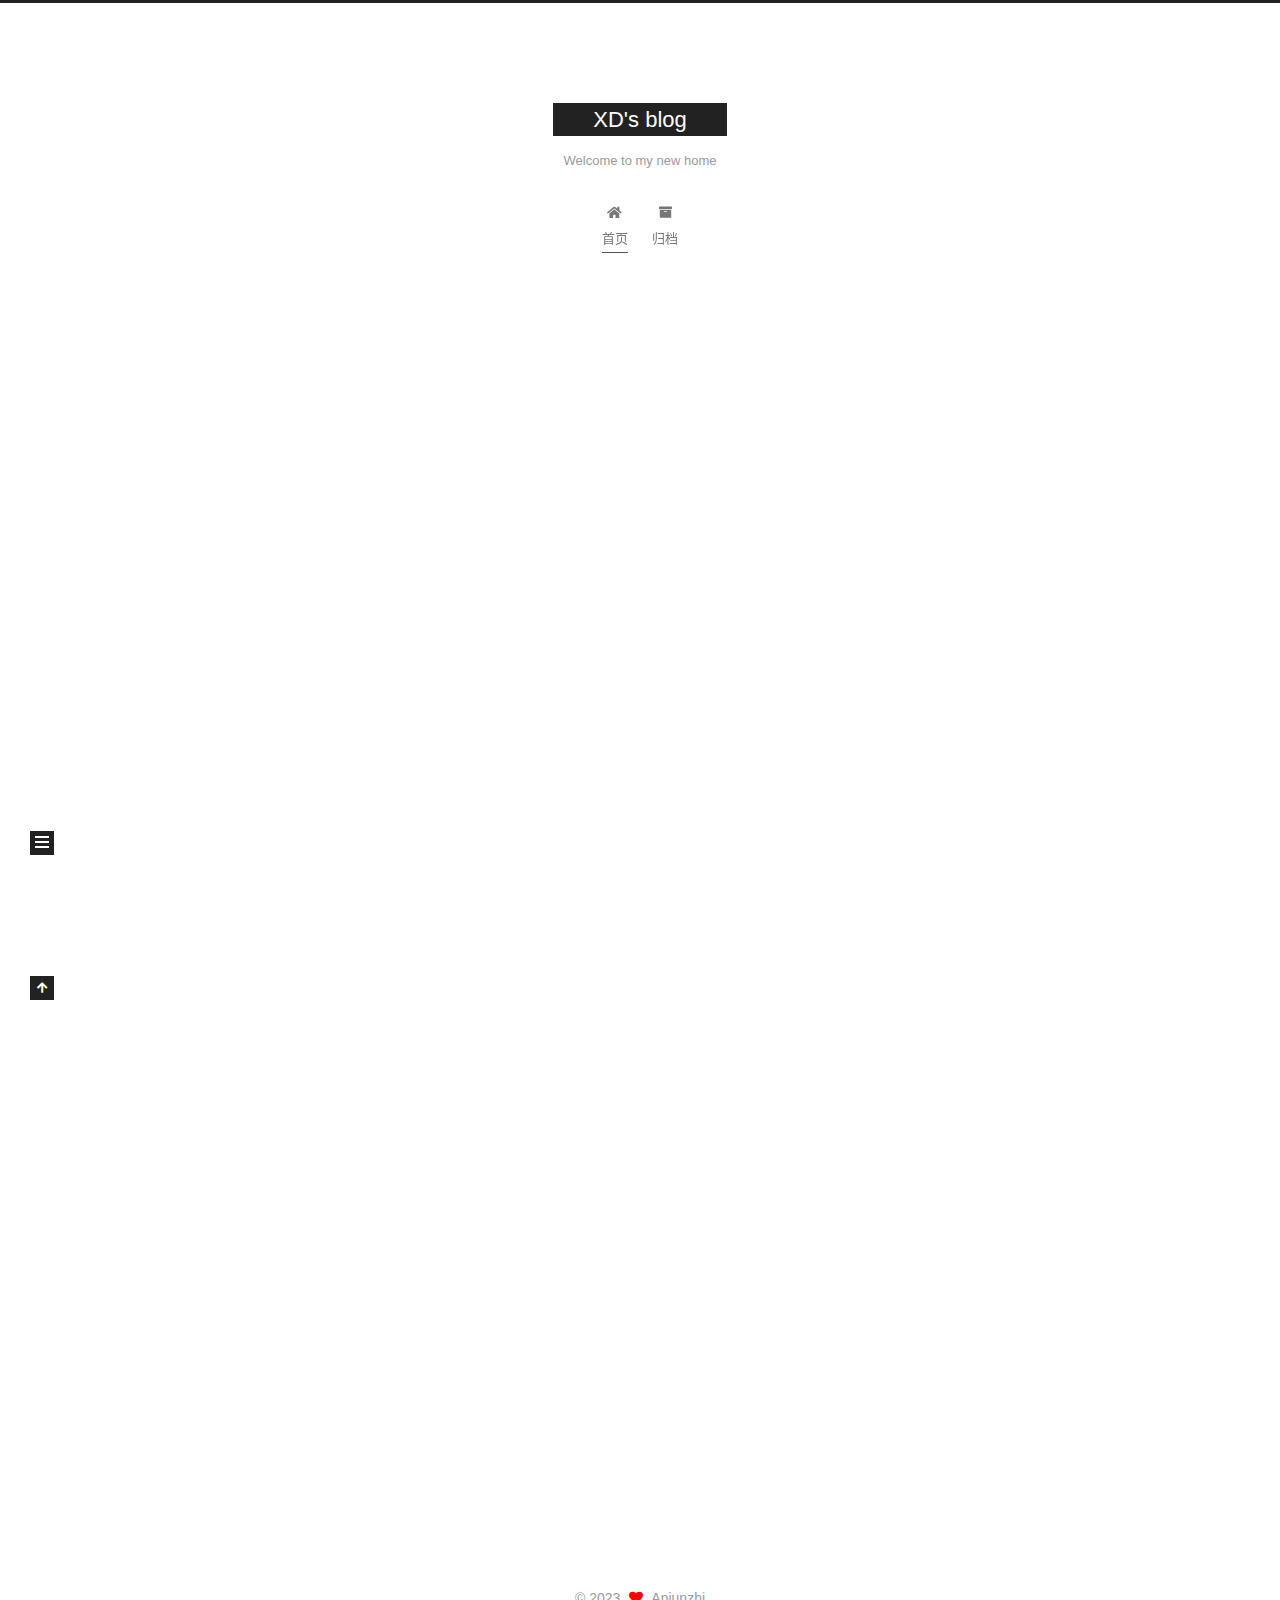
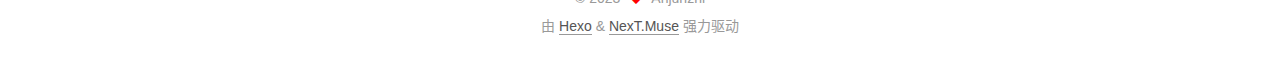
==== commit 3b8e907d: "Site updated: 2023-03-16 20:58:07" ====
--- a/index.html
+++ b/index.html
@@ -163,7 +163,7 @@
       <header class="post-header">
         <h2 class="post-title" itemprop="name headline">
           
-            <a href="/2023/03/16/PTA3/" class="post-title-link" itemprop="url">未命名</a>
+            <a href="/2023/03/16/PTA3/" class="post-title-link" itemprop="url">PTA 文件距离题解</a>
         </h2>
 
         <div class="post-meta">
@@ -174,7 +174,7 @@
               <span class="post-meta-item-text">发表于</span>
               
 
-              <time title="创建时间：2023-03-16 20:46:09 / 修改时间：20:48:25" itemprop="dateCreated datePublished" datetime="2023-03-16T20:46:09+08:00">2023-03-16</time>
+              <time title="创建时间：2023-03-16 20:46:09 / 修改时间：20:55:51" itemprop="dateCreated datePublished" datetime="2023-03-16T20:46:09+08:00">2023-03-16</time>
             </span>
 
           
@@ -188,42 +188,15 @@
     <div class="post-body" itemprop="articleBody">
 
       
-          <figure class="highlight plaintext"><table><tr><td class="gutter"><pre><span class="line">1</span><br></pre></td><td class="code"><pre><span class="line">title:PTA **Document Distance**题解 </span><br></pre></td></tr></table></figure>
-
-
-
-<p>Plagiarism is a form of academic dishonesty. To fight with such misconducts, plagiarism checkers are developed to compare any submitted article with all the articles stored in a database. The key is that given two documents, how to judge their similarity, or in other words, <strong>document distance</strong>? The document distance can be measured with their word metrics. In this project, you are supposed to write a program to calculate the distance of any given pair of documents.</p>
-<p>Some important terms are defined as follows:</p>
-<ol>
-<li><code>Word</code>: is a continuous sequence of alphanumeric characters. For example, the phrase “the course data structure is fun” consists of 6 distinct words. Here we can assume that no word contains more than 20 characters.</li>
-<li><code>Word frequency</code>: denoted by <em>F**D</em>(<em>w</em>) is the number of times the word <em>w</em> occurs in a document <em>D</em>.</li>
-<li><code>Document distance metric</code>: is defined to be the inner product of the two vectors containing the word frequencies for all words in two documents. Denote the frequency vector for document <em>D**i</em> by <em>F</em>(<em>D**i</em>)&#x3D;(<em>F**i</em>(<em>w</em>1),⋯,<em>F**i</em>(<em>w**n</em>))<em>T</em>, then the metric is given by (<em>F</em>(<em>D</em>1),<em>F</em>(<em>D</em>2))&#x3D;∑<em>i</em>&#x3D;1<em>n**F</em>1(<em>w**i</em>)<em>F</em>2(<em>w**i</em>). In other words, the document distance metric is the projection of vector <em>F</em>(<em>D</em>1) onto <em>F</em>(<em>D</em>2), or vice versa.</li>
-<li><code>Angle metric</code>: is the angle between the vectors <em>F</em>(<em>D</em>1) and <em>F</em>(<em>D</em>2) which gives an indication of overlap between the two documents <em>D</em>1 and <em>D</em>2. The angle can be computed by the following formula:</li>
-</ol>
-<p><em>θ</em>(<em>D</em>1,<em>D</em>2)&#x3D;arccos(∣∣<em>F</em>(<em>D</em>1)∣∣⋅∣∣<em>F</em>(<em>D</em>2)∣∣(<em>F</em>(<em>D</em>1),<em>F</em>(<em>D</em>2)))</p>
-<p>where <em>θ</em>∈[0,<em>π</em>&#x2F;2] and ∣∣⋅∣∣ can be any norm of a vector. To be more specific, here we use the 2-norm which is defined by ∣∣<em>F</em>(<em>D</em>)∣∣&#x3D;(<em>F</em>(<em>D</em>),<em>F</em>(<em>D</em>)).</p>
-<h3 id="Input-Specification"><a href="#Input-Specification" class="headerlink" title="Input Specification:"></a>Input Specification:</h3><p>Each input file contains one test case. For each case, the first line of input contains a positive integer <code>N</code> (≤100) which is the number of text files to be processed. Then <code>N</code> blocks follow, each contains a file. The first line of each file contains the title of the article (string of no more than 6 characters without any space), and the last line contains a single character <code>#</code>. After the file blocks, there is a line containing a positive integer <code>M</code> (≤100,000), followed by <code>M</code> lines of inquiries. Each inquiry gives a pair of file names separated by a space. The size of the largest test case is about 1 MB.</p>
-<h3 id="Output-Specification"><a href="#Output-Specification" class="headerlink" title="Output Specification:"></a>Output Specification:</h3><p>For each inquiry, print in a line <code>Case #: *</code>, where <code>#</code> is the test case number starting from 1 and <code>*</code> is the document distance value accurate up to 3 decimal places.</p>
-<p>Note: Your stemming algorithm must be able to handle “es”, “ed”, “ing”, “ies” and must be case-insensitive. Stop words are not supposed to be ignored and must be treated as normal words.</p>
-<p>1.根据定义，这个需要我们把从所有文件中读到的词做成一个<strong>字典</strong>，因为统计词频需要用到这个字典树</p>
-<p>2.然后需要从这个字典中删掉”es”, “ed”, “ing”, “ies”这样的（或者是把这些看成是一个单词）</p>
-<p>3.接下来对于给定的两个文件A B  ，需要生成两个向量。该向量的元素ai代表字典中第i个单词出现的次数</p>
-<p>4.对两个向量求余弦</p>
-<p>每个向量的大小应该是固定的，他应该等于字典中所有单词的个数。</p>
-<p>map函数的用法</p>
-<figure class="highlight cpp"><table><tr><td class="gutter"><pre><span class="line">1</span><br><span class="line">2</span><br><span class="line">3</span><br><span class="line">4</span><br><span class="line">5</span><br><span class="line">6</span><br><span class="line">7</span><br><span class="line">8</span><br><span class="line">9</span><br><span class="line">10</span><br><span class="line">11</span><br><span class="line">12</span><br><span class="line">13</span><br><span class="line">14</span><br><span class="line">15</span><br><span class="line">16</span><br><span class="line">17</span><br><span class="line">18</span><br><span class="line">19</span><br><span class="line">20</span><br><span class="line">21</span><br><span class="line">22</span><br><span class="line">23</span><br><span class="line">24</span><br><span class="line">25</span><br><span class="line">26</span><br><span class="line">27</span><br><span class="line">28</span><br><span class="line">29</span><br><span class="line">30</span><br><span class="line">31</span><br><span class="line">32</span><br><span class="line">33</span><br><span class="line">34</span><br><span class="line">35</span><br><span class="line">36</span><br><span class="line">37</span><br><span class="line">38</span><br><span class="line">39</span><br><span class="line">40</span><br><span class="line">41</span><br><span class="line">42</span><br><span class="line">43</span><br><span class="line">44</span><br><span class="line">45</span><br><span class="line">46</span><br><span class="line">47</span><br><span class="line">48</span><br><span class="line">49</span><br><span class="line">50</span><br><span class="line">51</span><br><span class="line">52</span><br><span class="line">53</span><br><span class="line">54</span><br><span class="line">55</span><br><span class="line">56</span><br><span class="line">57</span><br><span class="line">58</span><br><span class="line">59</span><br><span class="line">60</span><br><span class="line">61</span><br><span class="line">62</span><br><span class="line">63</span><br><span class="line">64</span><br><span class="line">65</span><br><span class="line">66</span><br><span class="line">67</span><br><span class="line">68</span><br><span class="line">69</span><br><span class="line">70</span><br><span class="line">71</span><br><span class="line">72</span><br><span class="line">73</span><br><span class="line">74</span><br><span class="line">75</span><br><span class="line">76</span><br></pre></td><td class="code"><pre><span class="line"><span class="comment">// 定义一个map对象</span></span><br><span class="line">map&lt;<span class="type">int</span>, string&gt; mapStudent;</span><br><span class="line"> </span><br><span class="line"><span class="comment">// 第一种 用insert函數插入pair</span></span><br><span class="line">mapStudent.<span class="built_in">insert</span>(<span class="built_in">pair</span>&lt;<span class="type">int</span>, string&gt;(<span class="number">000</span>, <span class="string">&quot;student_zero&quot;</span>));</span><br><span class="line"> </span><br><span class="line"><span class="comment">// 第二种 用insert函数插入value_type数据</span></span><br><span class="line">mapStudent.<span class="built_in">insert</span>(map&lt;<span class="type">int</span>, string&gt;::<span class="built_in">value_type</span>(<span class="number">001</span>, <span class="string">&quot;student_one&quot;</span>));</span><br><span class="line"> </span><br><span class="line"><span class="comment">// 第三种 用&quot;array&quot;方式插入</span></span><br><span class="line">mapStudent[<span class="number">123</span>] = <span class="string">&quot;student_first&quot;</span>;</span><br><span class="line">mapStudent[<span class="number">456</span>] = <span class="string">&quot;student_second&quot;</span>;</span><br><span class="line"></span><br><span class="line">###########################################################################</span><br><span class="line"><span class="comment">// find 返回迭代器指向当前查找元素的位置否则返回map::end()位置</span></span><br><span class="line">iter = mapStudent.<span class="built_in">find</span>(<span class="string">&quot;123&quot;</span>);</span><br><span class="line"> </span><br><span class="line"><span class="keyword">if</span>(iter != mapStudent.<span class="built_in">end</span>())</span><br><span class="line">       cout&lt;&lt;<span class="string">&quot;Find, the value is&quot;</span>&lt;&lt;iter-&gt;second&lt;&lt;endl;</span><br><span class="line"><span class="keyword">else</span></span><br><span class="line">   cout&lt;&lt;<span class="string">&quot;Do not Find&quot;</span>&lt;&lt;endl;</span><br><span class="line">###########################################################################</span><br><span class="line"></span><br><span class="line"><span class="comment">//迭代器刪除</span></span><br><span class="line">iter = mapStudent.<span class="built_in">find</span>(<span class="string">&quot;123&quot;</span>);</span><br><span class="line">mapStudent.<span class="built_in">erase</span>(iter);</span><br><span class="line"> </span><br><span class="line"><span class="comment">//用关键字刪除</span></span><br><span class="line"><span class="type">int</span> n = mapStudent.<span class="built_in">erase</span>(<span class="string">&quot;123&quot;</span>); <span class="comment">//如果刪除了會返回1，否則返回0</span></span><br><span class="line"> </span><br><span class="line"><span class="comment">//用迭代器范围刪除 : 把整个map清空</span></span><br><span class="line">mapStudent.<span class="built_in">erase</span>(mapStudent.<span class="built_in">begin</span>(), mapStudent.<span class="built_in">end</span>());</span><br><span class="line"><span class="comment">//等同于mapStudent.clear()</span></span><br><span class="line">##########################################################################<span class="meta">#</span></span><br><span class="line"><span class="meta">map的基本操作函数：</span></span><br><span class="line"></span><br><span class="line">     C++ maps是一种关联式容器，包含“关键字/值”对</span><br><span class="line"></span><br><span class="line">     <span class="built_in">begin</span>()         返回指向map头部的迭代器</span><br><span class="line"></span><br><span class="line">     <span class="built_in">clear</span>(）        删除所有元素</span><br><span class="line"></span><br><span class="line">     <span class="built_in">count</span>()         返回指定元素出现的次数, (帮助评论区理解： 因为key值不会重复，所以只能是<span class="number">1</span> <span class="keyword">or</span> <span class="number">0</span>)</span><br><span class="line"></span><br><span class="line">     <span class="built_in">empty</span>()         如果map为空则返回<span class="literal">true</span></span><br><span class="line"></span><br><span class="line">     <span class="built_in">end</span>()           返回指向map末尾的迭代器</span><br><span class="line"></span><br><span class="line">     <span class="built_in">equal_range</span>()   返回特殊条目的迭代器对</span><br><span class="line"></span><br><span class="line">     <span class="built_in">erase</span>()         删除一个元素</span><br><span class="line"></span><br><span class="line">     <span class="built_in">find</span>()          查找一个元素		</span><br><span class="line"></span><br><span class="line">     <span class="built_in">get_allocator</span>() 返回map的配置器</span><br><span class="line"></span><br><span class="line">     <span class="built_in">insert</span>()        插入元素</span><br><span class="line"></span><br><span class="line">     <span class="built_in">key_comp</span>()      返回比较元素key的函数</span><br><span class="line"></span><br><span class="line">     <span class="built_in">lower_bound</span>()   返回键值&gt;=给定元素的第一个位置</span><br><span class="line"></span><br><span class="line">     <span class="built_in">max_size</span>()      返回可以容纳的最大元素个数</span><br><span class="line"></span><br><span class="line">     <span class="built_in">rbegin</span>()        返回一个指向map尾部的逆向迭代器</span><br><span class="line"></span><br><span class="line">     <span class="built_in">rend</span>()          返回一个指向map头部的逆向迭代器</span><br><span class="line"></span><br><span class="line">     <span class="built_in">size</span>()          返回map中元素的个数</span><br><span class="line"></span><br><span class="line">     <span class="built_in">swap</span>()           交换两个map</span><br><span class="line"></span><br><span class="line">     <span class="built_in">upper_bound</span>()    返回键值&gt;给定元素的第一个位置</span><br><span class="line"></span><br><span class="line">     <span class="built_in">value_comp</span>()     返回比较元素value的函数</span><br><span class="line"></span><br></pre></td></tr></table></figure>
-
-<p>循环n次</p>
-<p>考虑字典用map建立，读入一行 读入一个单词 处理，如果map里有，不操作，否则，加入map</p>
-<p>循环m次</p>
-<p>读入给定的文件（这里必须要在全部读入得到字典后才行），</p>
-<p>建立两个大小为map size的vector vector[i]代表对应map中第i个元素出现的次数</p>
-<p>一个个查找map并插入</p>
-<p>如下函数的stem是没有的，请看<a target="_blank" rel="noopener" href="https://github.com/wooorm/stmr.c">wooorm&#x2F;stmr.c: Porter Stemmer algorithm in C (github.com)</a></p>
-<figure class="highlight plaintext"><table><tr><td class="gutter"><pre><span class="line">1</span><br><span class="line">2</span><br><span class="line">3</span><br><span class="line">4</span><br><span class="line">5</span><br><span class="line">6</span><br><span class="line">7</span><br><span class="line">8</span><br><span class="line">9</span><br><span class="line">10</span><br><span class="line">11</span><br><span class="line">12</span><br><span class="line">13</span><br><span class="line">14</span><br><span class="line">15</span><br><span class="line">16</span><br><span class="line">17</span><br><span class="line">18</span><br><span class="line">19</span><br><span class="line">20</span><br><span class="line">21</span><br><span class="line">22</span><br><span class="line">23</span><br><span class="line">24</span><br><span class="line">25</span><br><span class="line">26</span><br><span class="line">27</span><br><span class="line">28</span><br><span class="line">29</span><br><span class="line">30</span><br><span class="line">31</span><br><span class="line">32</span><br><span class="line">33</span><br><span class="line">34</span><br><span class="line">35</span><br><span class="line">36</span><br><span class="line">37</span><br><span class="line">38</span><br><span class="line">39</span><br><span class="line">40</span><br><span class="line">41</span><br><span class="line">42</span><br><span class="line">43</span><br><span class="line">44</span><br><span class="line">45</span><br><span class="line">46</span><br><span class="line">47</span><br><span class="line">48</span><br><span class="line">49</span><br><span class="line">50</span><br><span class="line">51</span><br><span class="line">52</span><br><span class="line">53</span><br><span class="line">54</span><br><span class="line">55</span><br><span class="line">56</span><br><span class="line">57</span><br><span class="line">58</span><br><span class="line">59</span><br><span class="line">60</span><br><span class="line">61</span><br><span class="line">62</span><br><span class="line">63</span><br><span class="line">64</span><br><span class="line">65</span><br><span class="line">66</span><br><span class="line">67</span><br><span class="line">68</span><br><span class="line">69</span><br><span class="line">70</span><br><span class="line">71</span><br><span class="line">72</span><br><span class="line">73</span><br><span class="line">74</span><br><span class="line">75</span><br><span class="line">76</span><br><span class="line">77</span><br><span class="line">78</span><br><span class="line">79</span><br><span class="line">80</span><br><span class="line">81</span><br><span class="line">82</span><br><span class="line">83</span><br><span class="line">84</span><br><span class="line">85</span><br><span class="line">86</span><br><span class="line">87</span><br><span class="line">88</span><br><span class="line">89</span><br><span class="line">90</span><br><span class="line">91</span><br></pre></td><td class="code"><pre><span class="line">#include &lt;iostream&gt;</span><br><span class="line">#include &lt;map&gt;</span><br><span class="line">#include &lt;vector&gt;</span><br><span class="line">#include &lt;cmath&gt;</span><br><span class="line"></span><br><span class="line">using namespace std;</span><br><span class="line">int n,m;</span><br><span class="line">typedef pair&lt;string , int&gt; pa;</span><br><span class="line"></span><br><span class="line">string modify(string str)</span><br><span class="line">&#123;</span><br><span class="line">	const char *p = str.c_str();</span><br><span class="line">	char tem[100];</span><br><span class="line">	strcpy(tem,p);</span><br><span class="line">	int end = stem(tem,0,strlen(tem)-1);</span><br><span class="line">	tem[end+1]=0;</span><br><span class="line">	str=tem;</span><br><span class="line">	return str;</span><br><span class="line">&#125;</span><br><span class="line">int mapsize;</span><br><span class="line">double getarcos(vector&lt;int&gt;a1,vector&lt;int&gt;a2)</span><br><span class="line">&#123;</span><br><span class="line">	double tem=0;</span><br><span class="line">	double mo1=0,mo2=0;</span><br><span class="line">	for(int i=0;i&lt;a1.size();i++)&#123;</span><br><span class="line">		tem+=a1[i]*a2[i];</span><br><span class="line">		mo1+=a1[i]*a1[i];</span><br><span class="line">		mo2+=a2[i]*a2[i];</span><br><span class="line">	&#125;</span><br><span class="line">//	cout&lt;&lt;tem&lt;&lt;&quot; &quot;&lt;&lt;mo1&lt;&lt;&quot; &quot;&lt;&lt;mo2&lt;&lt;endl;</span><br><span class="line">	return acos(tem/sqrt(mo1*mo2));</span><br><span class="line">&#125;</span><br><span class="line">int main() </span><br><span class="line">&#123;</span><br><span class="line">//	vector&lt;int&gt; a=&#123;1,2,3&#125;;</span><br><span class="line">//	vector&lt;int&gt; b=&#123;3,2,-1&#125;;</span><br><span class="line">//	cout&lt;&lt; getarcos(a,b)&lt;&lt;endl;</span><br><span class="line">//	cout&lt;&lt; acos(4.0/14);</span><br><span class="line">//	return 0;</span><br><span class="line">	scanf(&quot;%d&quot;,&amp;n);</span><br><span class="line">	map&lt;string,int&gt; dic;</span><br><span class="line">	vector&lt;vector&lt;string&gt;&gt; book;</span><br><span class="line">	book.resize(n+1);</span><br><span class="line">	map&lt;string,int&gt; bookdic;</span><br><span class="line">	string filename,temstr;</span><br><span class="line">	int cnt=1;</span><br><span class="line">	for(int i=1;i&lt;n+1;i++)</span><br><span class="line">	&#123;</span><br><span class="line">		cin&gt;&gt;filename;</span><br><span class="line">		bookdic.insert(pa(filename,i));</span><br><span class="line">		while(cin&gt;&gt;temstr,temstr!=&quot;#&quot;)</span><br><span class="line">		&#123;</span><br><span class="line">			temstr = modify(temstr);</span><br><span class="line">			book[i].push_back(temstr);</span><br><span class="line">			if(dic.find(temstr)==dic.end())</span><br><span class="line">				dic.insert(pa(temstr,cnt++));</span><br><span class="line">//			map&lt;string,int&gt;::iterator iter = dic.find(temstr);</span><br><span class="line">//			cout&lt;&lt; iter-&gt;first &lt;&lt; iter-&gt;second &lt;&lt;endl;</span><br><span class="line">		&#125;</span><br><span class="line">	&#125;</span><br><span class="line">	mapsize=dic.size();</span><br><span class="line">		</span><br><span class="line">	</span><br><span class="line">	scanf(&quot;%d&quot;,&amp;m);</span><br><span class="line">	//计算余弦值</span><br><span class="line">	for(int i=0;i&lt;m;i++)&#123;</span><br><span class="line">		string a1,a2;</span><br><span class="line">		vector&lt;int&gt; a1v(mapsize+1,0),a2v(mapsize+1,0);	</span><br><span class="line">		vector&lt;string&gt; temvec;</span><br><span class="line">		cin&gt;&gt;a1&gt;&gt;a2;</span><br><span class="line">		int booki=bookdic.find(a1)-&gt;second;</span><br><span class="line">		temvec = book[booki];</span><br><span class="line">		for(auto i:temvec)</span><br><span class="line">		&#123;</span><br><span class="line">			map&lt;string,int&gt;::iterator it = dic.find(i);</span><br><span class="line">			if(it!=dic.end())</span><br><span class="line">				a1v[it-&gt;second]++;</span><br><span class="line">		&#125;</span><br><span class="line">		booki=bookdic.find(a2)-&gt;second;</span><br><span class="line">		temvec = book[booki];</span><br><span class="line">		for(auto i:temvec)</span><br><span class="line">		&#123;</span><br><span class="line">			map&lt;string,int&gt;::iterator it = dic.find(i);</span><br><span class="line">			if(it!=dic.end())</span><br><span class="line">				a2v[it-&gt;second]++;</span><br><span class="line">		&#125;</span><br><span class="line">		printf(&quot;Case %d: %.3lf\n&quot;,i+1,getarcos(a1v,a2v));</span><br><span class="line">	&#125;</span><br><span class="line">	</span><br><span class="line">	return 0;</span><br><span class="line">&#125;</span><br></pre></td></tr></table></figure>
-
-<p>由于stem函数的不完善（或者是别的问题）我无法取得全部的分数。</p>
-
+          <p>Plagiarism is a form of academic dishonesty. To fight with such misconducts, plagiarism checkers are developed to compare any submitted article with all the articles stored in a database. The key is that given two documents, how to judge their similarity, or in other words, <strong>document distance</strong>? The document distance can be measured with their word metrics. In this project, you are supposed to write a program to calculate the distance of any given pair of documents.</p>
+          <!--noindex-->
+            <div class="post-button">
+              <a class="btn" href="/2023/03/16/PTA3/#more" rel="contents">
+                阅读全文 &raquo;
+              </a>
+            </div>
+          <!--/noindex-->
+        
       
     </div>
 
--- a/css/main.css
+++ b/css/main.css
@@ -1168,7 +1168,7 @@
 }
 .links-of-author a::before,
 .links-of-author span.exturl::before {
-  background: #86ffd4;
+  background: #eb4af1;
   border-radius: 50%;
   content: ' ';
   display: inline-block;
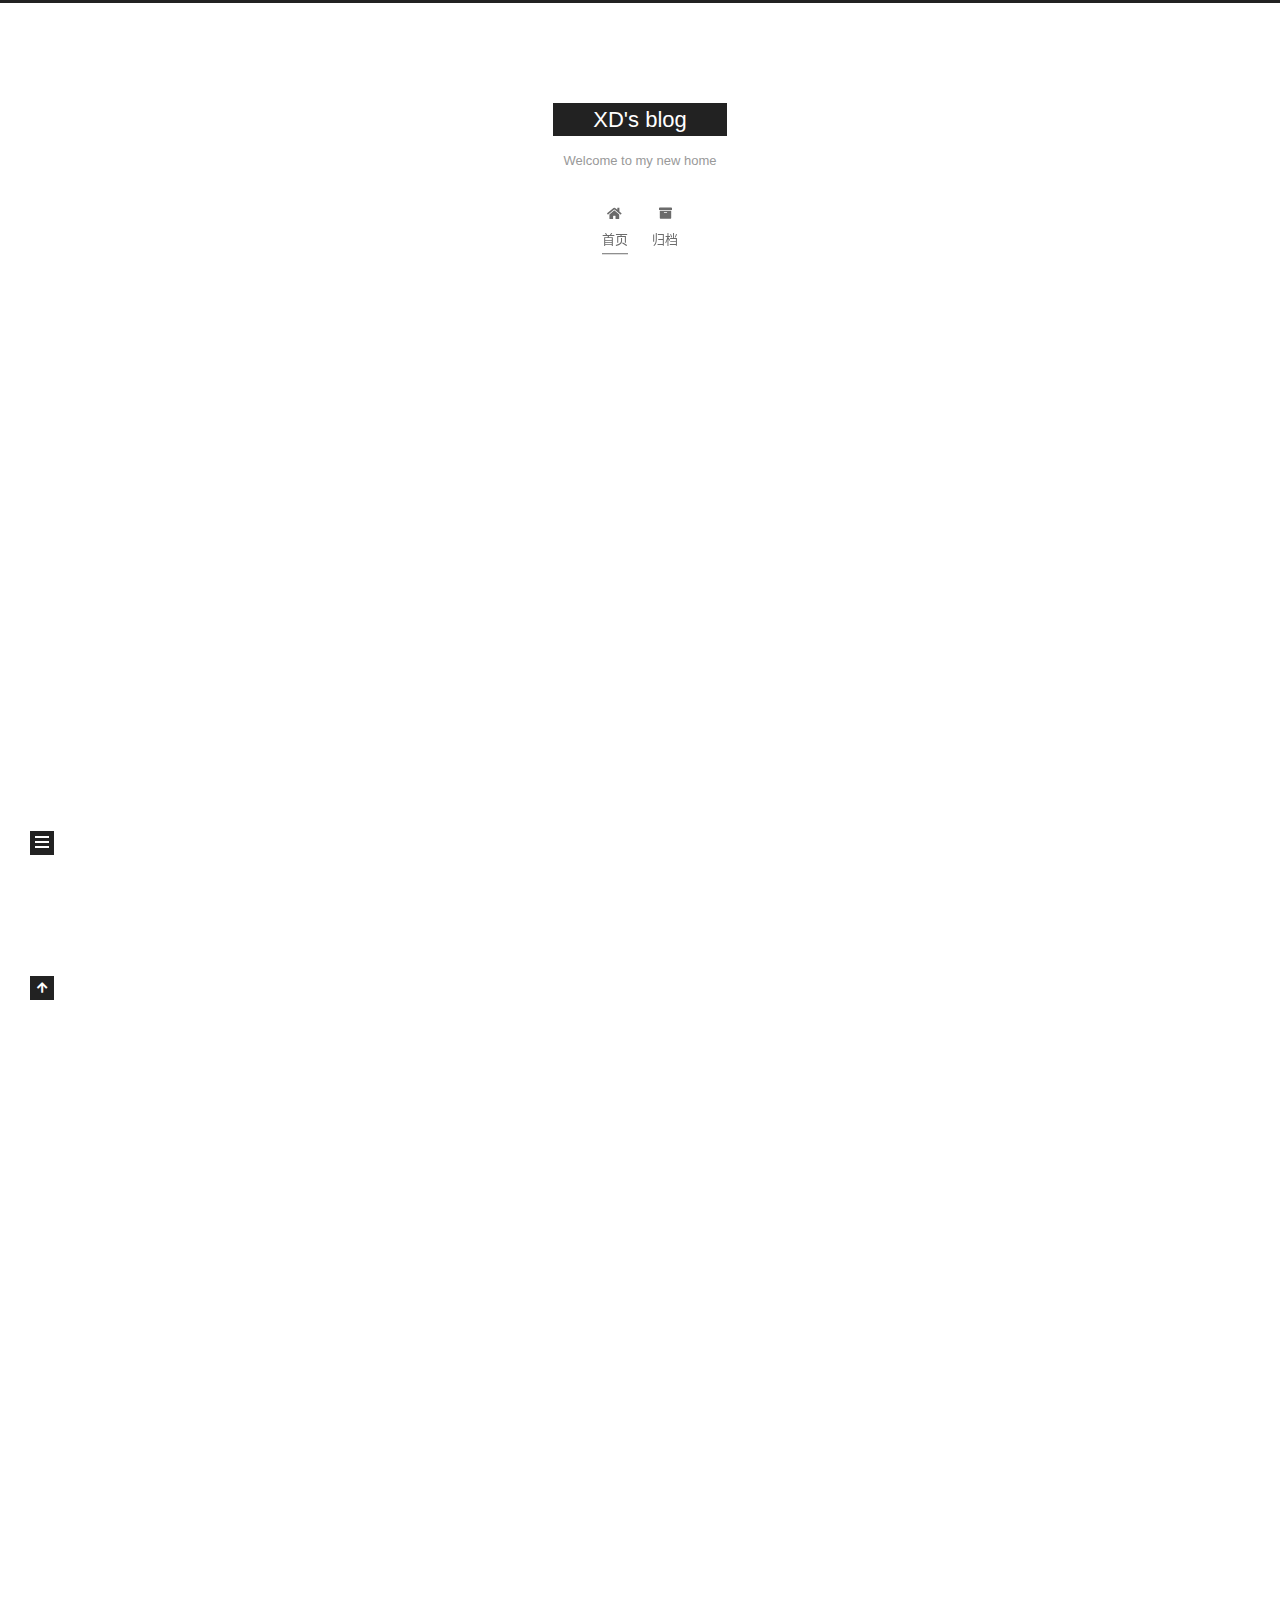
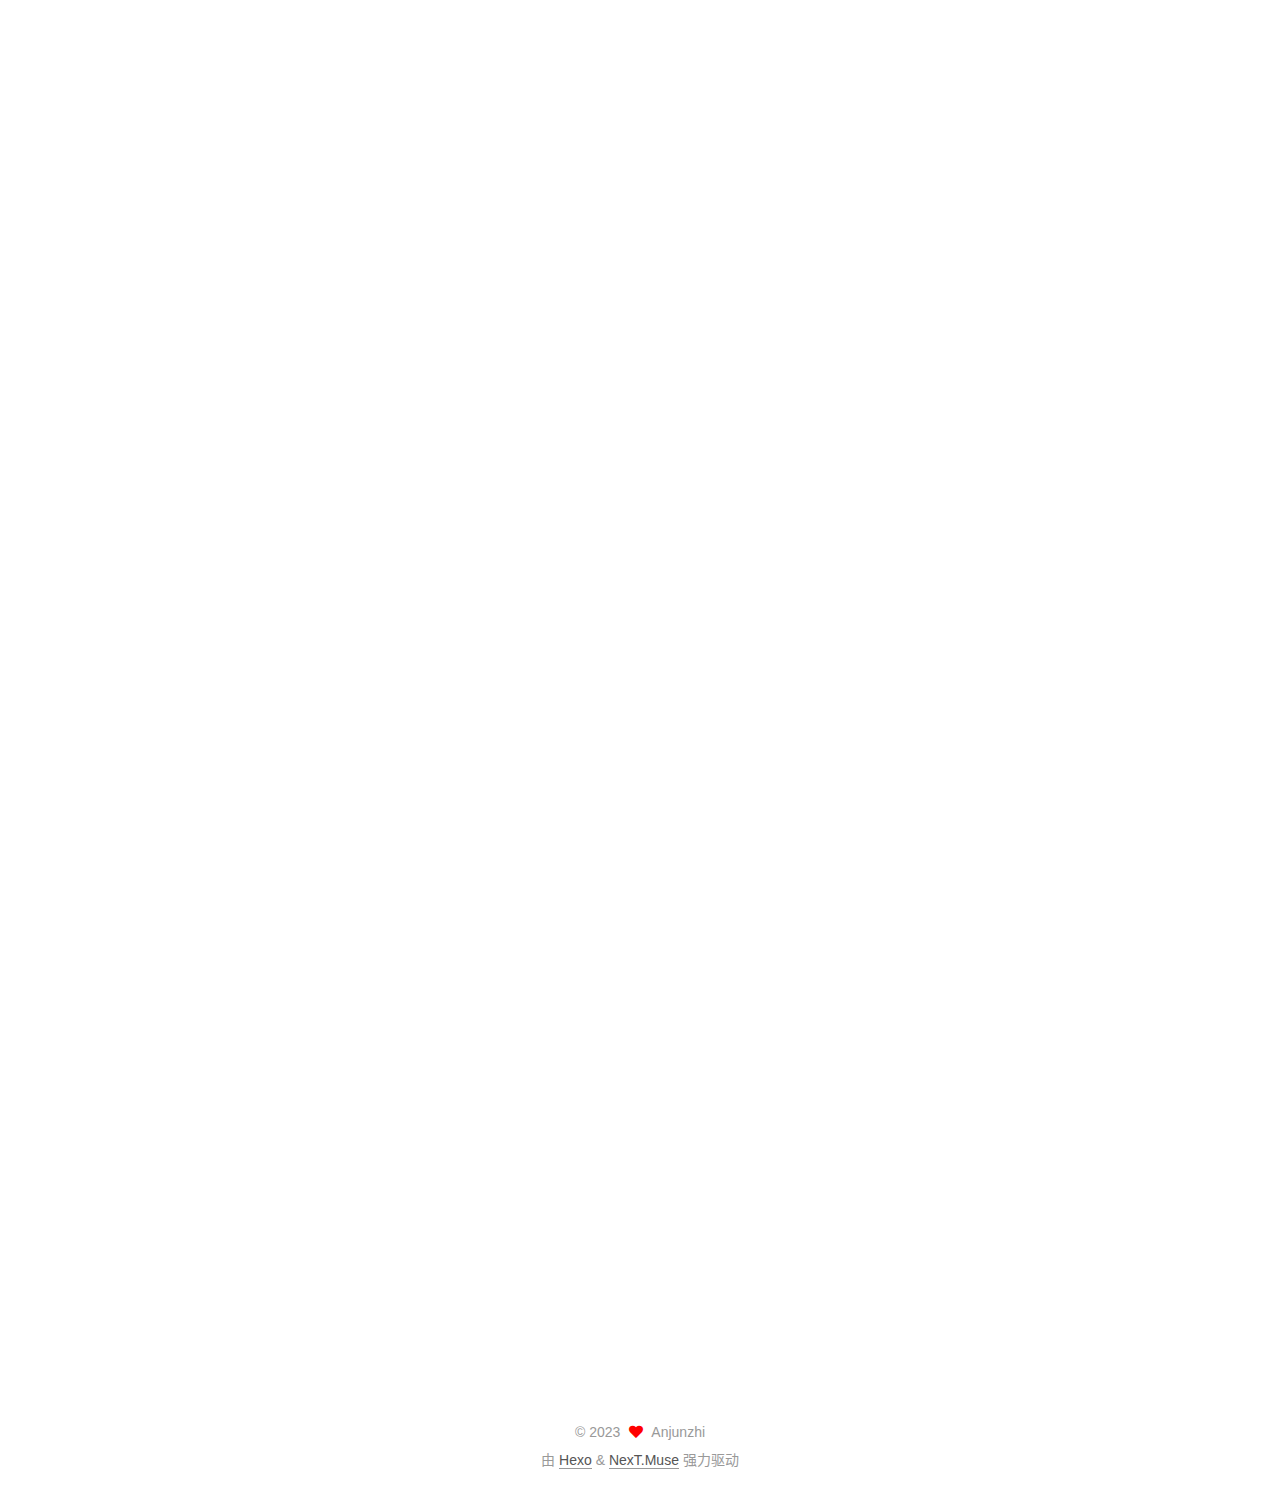
==== commit a362e20a: "Site updated: 2023-03-16 21:06:19" ====
--- a/index.html
+++ b/index.html
@@ -149,6 +149,85 @@
   
   
   <article itemscope itemtype="http://schema.org/Article" class="post-block" lang="zh-CN">
+    <link itemprop="mainEntityOfPage" href="http://example.com/2023/03/16/CPP%E7%AC%94%E8%AE%B0/">
+
+    <span hidden itemprop="author" itemscope itemtype="http://schema.org/Person">
+      <meta itemprop="image" content="/images/avatar.gif">
+      <meta itemprop="name" content="Anjunzhi">
+      <meta itemprop="description" content="XD的博客">
+    </span>
+
+    <span hidden itemprop="publisher" itemscope itemtype="http://schema.org/Organization">
+      <meta itemprop="name" content="XD's blog">
+    </span>
+      <header class="post-header">
+        <h2 class="post-title" itemprop="name headline">
+          
+            <a href="/2023/03/16/CPP%E7%AC%94%E8%AE%B0/" class="post-title-link" itemprop="url">CPP 笔记 更新中</a>
+        </h2>
+
+        <div class="post-meta">
+            <span class="post-meta-item">
+              <span class="post-meta-item-icon">
+                <i class="far fa-calendar"></i>
+              </span>
+              <span class="post-meta-item-text">发表于</span>
+              
+
+              <time title="创建时间：2023-03-16 21:05:05 / 修改时间：21:05:40" itemprop="dateCreated datePublished" datetime="2023-03-16T21:05:05+08:00">2023-03-16</time>
+            </span>
+            <span class="post-meta-item">
+              <span class="post-meta-item-icon">
+                <i class="far fa-folder"></i>
+              </span>
+              <span class="post-meta-item-text">分类于</span>
+                <span itemprop="about" itemscope itemtype="http://schema.org/Thing">
+                  <a href="/categories/%E5%AD%A6%E4%B9%A0/" itemprop="url" rel="index"><span itemprop="name">学习</span></a>
+                </span>
+            </span>
+
+          
+
+        </div>
+      </header>
+
+    
+    
+    
+    <div class="post-body" itemprop="articleBody">
+
+      
+          <h1 id=""><a href="#" class="headerlink" title=""></a></h1><h2 id="引用-reference"><a href="#引用-reference" class="headerlink" title="引用 reference"></a>引用 reference</h2><p>reference： 是一个不可变的指针，所指可以变 所以是* const 不变指针</p>
+<figure class="highlight plaintext"><table><tr><td class="gutter"><pre><span class="line">1</span><br><span class="line">2</span><br><span class="line">3</span><br><span class="line">4</span><br><span class="line">5</span><br><span class="line">6</span><br><span class="line">7</span><br><span class="line">8</span><br><span class="line">9</span><br><span class="line">10</span><br><span class="line">11</span><br><span class="line">12</span><br><span class="line">13</span><br><span class="line">14</span><br><span class="line">15</span><br><span class="line">16</span><br><span class="line">17</span><br><span class="line">18</span><br><span class="line">19</span><br><span class="line">20</span><br><span class="line">21</span><br><span class="line">22</span><br><span class="line">23</span><br><span class="line">24</span><br><span class="line">25</span><br><span class="line">26</span><br><span class="line">27</span><br><span class="line">28</span><br><span class="line">29</span><br><span class="line">30</span><br><span class="line">31</span><br><span class="line">32</span><br></pre></td><td class="code"><pre><span class="line">char c</span><br><span class="line"> char *const p = &amp;c;</span><br><span class="line">char&amp; r=c;</span><br><span class="line">char *q=&amp;c;</span><br><span class="line">这里 *p和r是等价的</span><br><span class="line"></span><br><span class="line">int c=10;</span><br><span class="line">int  * const p=&amp;c;</span><br><span class="line">int &amp; r=c;</span><br><span class="line">int * q=&amp;c;</span><br><span class="line"></span><br><span class="line">int main()</span><br><span class="line">&#123;</span><br><span class="line">	printf(&quot;%d\n&quot;,c);</span><br><span class="line">	*p=20;</span><br><span class="line">	printf(&quot;%d\n&quot;,c);</span><br><span class="line">	r=30;</span><br><span class="line">	printf(&quot;%d\n&quot;,c);</span><br><span class="line">	*q=40;</span><br><span class="line">	printf(&quot;%d\n&quot;,c);</span><br><span class="line">	q=&amp;n;</span><br><span class="line">	*q=50;</span><br><span class="line">	printf(&quot;%d\n&quot;,c);</span><br><span class="line">//	输出</span><br><span class="line">//	10</span><br><span class="line">//	20</span><br><span class="line">//	30</span><br><span class="line">//	40</span><br><span class="line">//	40</span><br><span class="line"></span><br><span class="line">	return 0;</span><br><span class="line">&#125;</span><br></pre></td></tr></table></figure>
+
+<p>const * 不变的是所指</p>
+<p>*const 不变的是指针</p>
+          <!--noindex-->
+            <div class="post-button">
+              <a class="btn" href="/2023/03/16/CPP%E7%AC%94%E8%AE%B0/#more" rel="contents">
+                阅读全文 &raquo;
+              </a>
+            </div>
+          <!--/noindex-->
+        
+      
+    </div>
+
+    
+    
+    
+      <footer class="post-footer">
+        <div class="post-eof"></div>
+      </footer>
+  </article>
+  
+  
+  
+
+      
+  
+  
+  <article itemscope itemtype="http://schema.org/Article" class="post-block" lang="zh-CN">
     <link itemprop="mainEntityOfPage" href="http://example.com/2023/03/16/PTA3/">
 
     <span hidden itemprop="author" itemscope itemtype="http://schema.org/Person">
@@ -229,7 +308,7 @@
       <header class="post-header">
         <h2 class="post-title" itemprop="name headline">
           
-            <a href="/2023/02/08/a/" class="post-title-link" itemprop="url">我的第一篇博客</a>
+            <a href="/2023/02/08/a/" class="post-title-link" itemprop="url">Title</a>
         </h2>
 
         <div class="post-meta">
@@ -238,9 +317,24 @@
                 <i class="far fa-calendar"></i>
               </span>
               <span class="post-meta-item-text">发表于</span>
-              
-
-              <time title="创建时间：2023-02-08 03:28:11 / 修改时间：03:34:44" itemprop="dateCreated datePublished" datetime="2023-02-08T03:28:11+08:00">2023-02-08</time>
+
+              <time title="创建时间：2023-02-08 03:28:11" itemprop="dateCreated datePublished" datetime="2023-02-08T03:28:11+08:00">2023-02-08</time>
+            </span>
+              <span class="post-meta-item">
+                <span class="post-meta-item-icon">
+                  <i class="far fa-calendar-check"></i>
+                </span>
+                <span class="post-meta-item-text">更新于</span>
+                <time title="修改时间：2023-03-16 21:04:47" itemprop="dateModified" datetime="2023-03-16T21:04:47+08:00">2023-03-16</time>
+              </span>
+            <span class="post-meta-item">
+              <span class="post-meta-item-icon">
+                <i class="far fa-folder"></i>
+              </span>
+              <span class="post-meta-item-text">分类于</span>
+                <span itemprop="about" itemscope itemtype="http://schema.org/Thing">
+                  <a href="/categories/category/" itemprop="url" rel="index"><span itemprop="name">category</span></a>
+                </span>
             </span>
 
           
@@ -395,9 +489,17 @@
       <div class="site-state-item site-state-posts">
           <a href="/archives/">
         
-          <span class="site-state-item-count">3</span>
+          <span class="site-state-item-count">4</span>
           <span class="site-state-item-name">日志</span>
         </a>
+      </div>
+      <div class="site-state-item site-state-categories">
+        <span class="site-state-item-count">2</span>
+        <span class="site-state-item-name">分类</span>
+      </div>
+      <div class="site-state-item site-state-tags">
+        <span class="site-state-item-count">4</span>
+        <span class="site-state-item-name">标签</span>
       </div>
   </nav>
 </div>
--- a/css/main.css
+++ b/css/main.css
@@ -1168,7 +1168,7 @@
 }
 .links-of-author a::before,
 .links-of-author span.exturl::before {
-  background: #eb4af1;
+  background: #83081b;
   border-radius: 50%;
   content: ' ';
   display: inline-block;
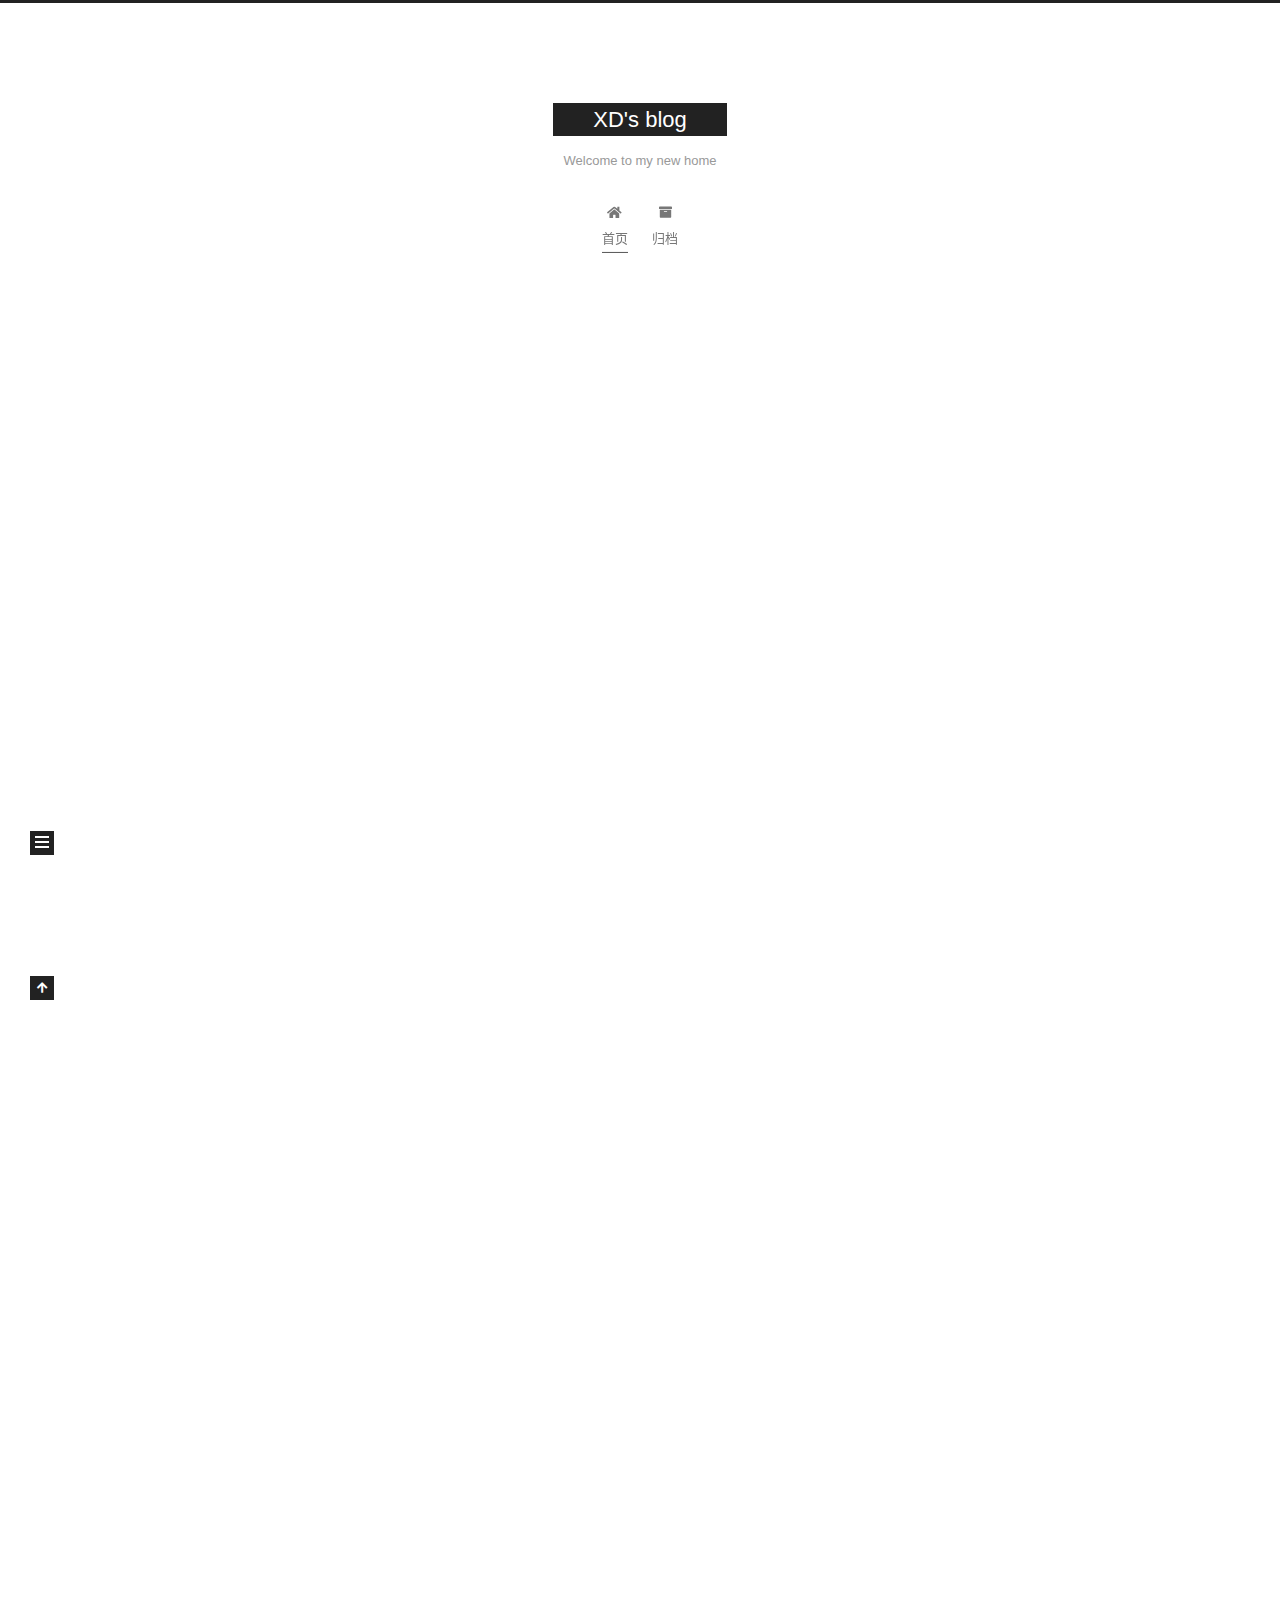
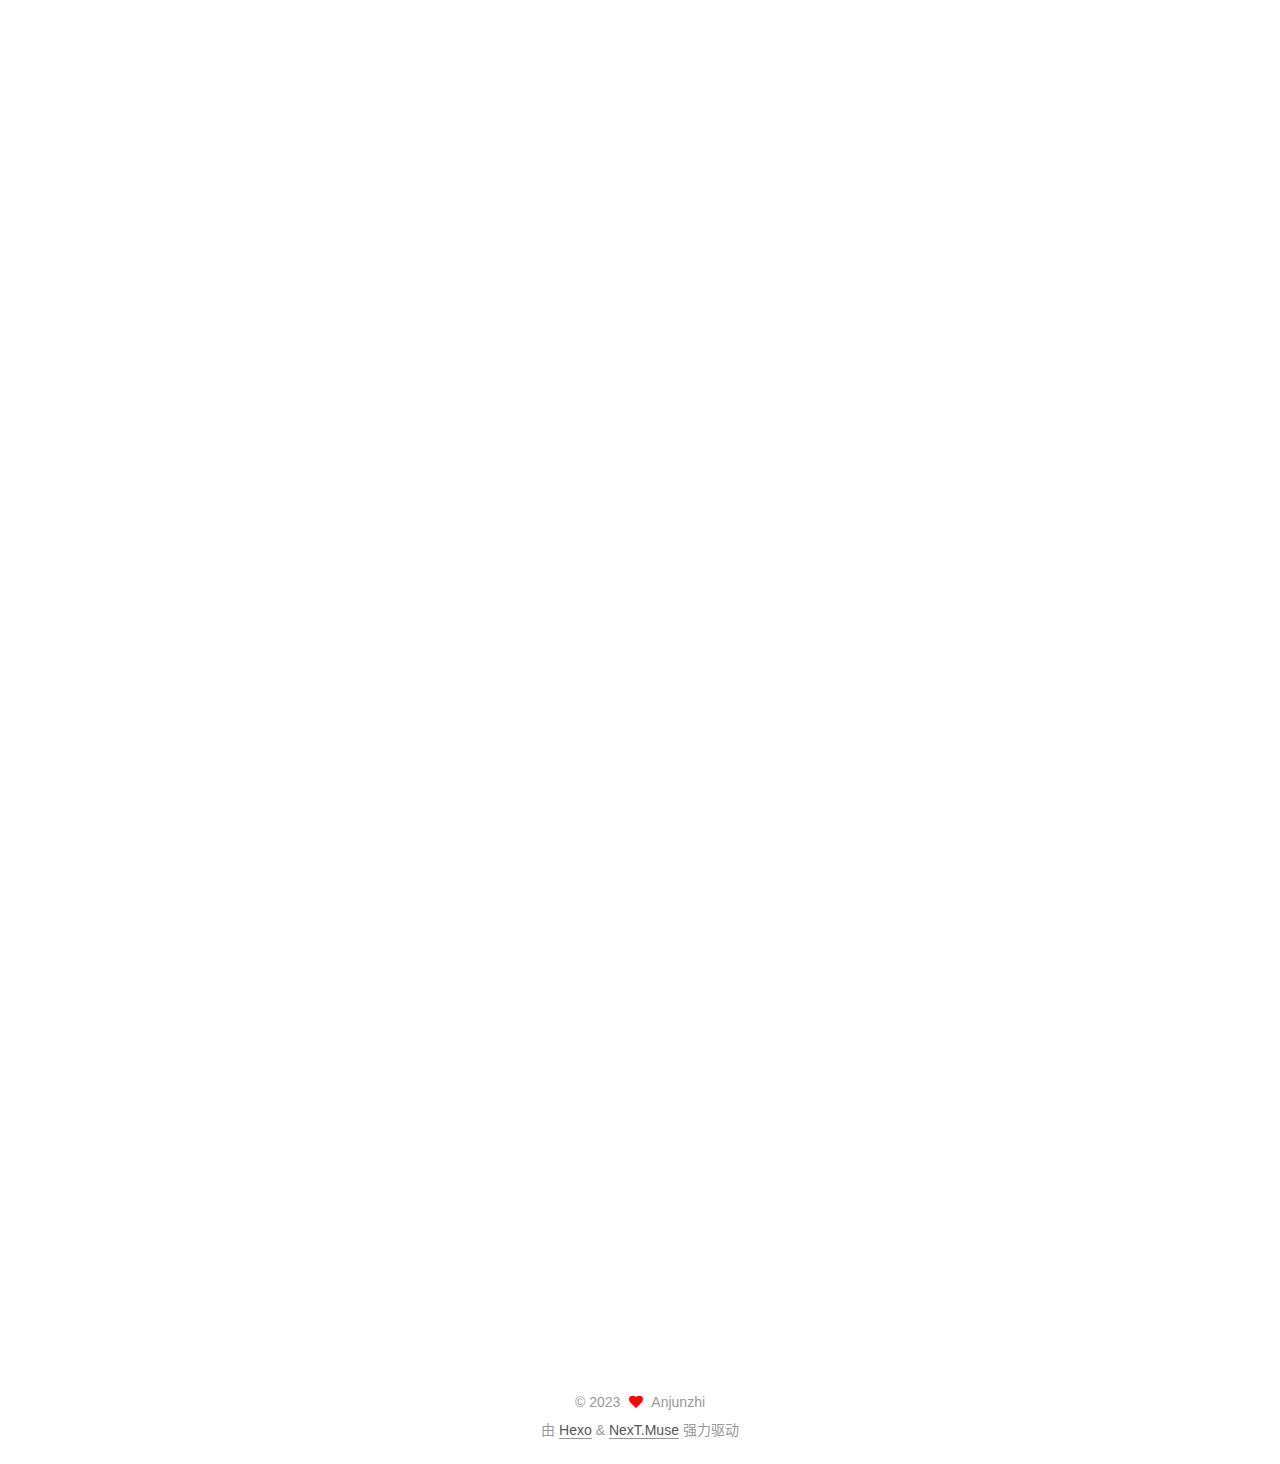
==== commit 7345982f: "Site updated: 2023-03-16 21:07:27" ====
--- a/index.html
+++ b/index.html
@@ -174,7 +174,7 @@
               <span class="post-meta-item-text">发表于</span>
               
 
-              <time title="创建时间：2023-03-16 21:05:05 / 修改时间：21:05:40" itemprop="dateCreated datePublished" datetime="2023-03-16T21:05:05+08:00">2023-03-16</time>
+              <time title="创建时间：2023-03-16 21:05:05 / 修改时间：21:07:03" itemprop="dateCreated datePublished" datetime="2023-03-16T21:05:05+08:00">2023-03-16</time>
             </span>
             <span class="post-meta-item">
               <span class="post-meta-item-icon">
@@ -197,7 +197,7 @@
     <div class="post-body" itemprop="articleBody">
 
       
-          <h1 id=""><a href="#" class="headerlink" title=""></a></h1><h2 id="引用-reference"><a href="#引用-reference" class="headerlink" title="引用 reference"></a>引用 reference</h2><p>reference： 是一个不可变的指针，所指可以变 所以是* const 不变指针</p>
+          <h2 id="引用-reference"><a href="#引用-reference" class="headerlink" title="引用 reference"></a>引用 reference</h2><p>reference： 是一个不可变的指针，所指可以变 所以是* const 不变指针</p>
 <figure class="highlight plaintext"><table><tr><td class="gutter"><pre><span class="line">1</span><br><span class="line">2</span><br><span class="line">3</span><br><span class="line">4</span><br><span class="line">5</span><br><span class="line">6</span><br><span class="line">7</span><br><span class="line">8</span><br><span class="line">9</span><br><span class="line">10</span><br><span class="line">11</span><br><span class="line">12</span><br><span class="line">13</span><br><span class="line">14</span><br><span class="line">15</span><br><span class="line">16</span><br><span class="line">17</span><br><span class="line">18</span><br><span class="line">19</span><br><span class="line">20</span><br><span class="line">21</span><br><span class="line">22</span><br><span class="line">23</span><br><span class="line">24</span><br><span class="line">25</span><br><span class="line">26</span><br><span class="line">27</span><br><span class="line">28</span><br><span class="line">29</span><br><span class="line">30</span><br><span class="line">31</span><br><span class="line">32</span><br></pre></td><td class="code"><pre><span class="line">char c</span><br><span class="line"> char *const p = &amp;c;</span><br><span class="line">char&amp; r=c;</span><br><span class="line">char *q=&amp;c;</span><br><span class="line">这里 *p和r是等价的</span><br><span class="line"></span><br><span class="line">int c=10;</span><br><span class="line">int  * const p=&amp;c;</span><br><span class="line">int &amp; r=c;</span><br><span class="line">int * q=&amp;c;</span><br><span class="line"></span><br><span class="line">int main()</span><br><span class="line">&#123;</span><br><span class="line">	printf(&quot;%d\n&quot;,c);</span><br><span class="line">	*p=20;</span><br><span class="line">	printf(&quot;%d\n&quot;,c);</span><br><span class="line">	r=30;</span><br><span class="line">	printf(&quot;%d\n&quot;,c);</span><br><span class="line">	*q=40;</span><br><span class="line">	printf(&quot;%d\n&quot;,c);</span><br><span class="line">	q=&amp;n;</span><br><span class="line">	*q=50;</span><br><span class="line">	printf(&quot;%d\n&quot;,c);</span><br><span class="line">//	输出</span><br><span class="line">//	10</span><br><span class="line">//	20</span><br><span class="line">//	30</span><br><span class="line">//	40</span><br><span class="line">//	40</span><br><span class="line"></span><br><span class="line">	return 0;</span><br><span class="line">&#125;</span><br></pre></td></tr></table></figure>
 
 <p>const * 不变的是所指</p>
--- a/css/main.css
+++ b/css/main.css
@@ -1168,7 +1168,7 @@
 }
 .links-of-author a::before,
 .links-of-author span.exturl::before {
-  background: #83081b;
+  background: #3b9974;
   border-radius: 50%;
   content: ' ';
   display: inline-block;
